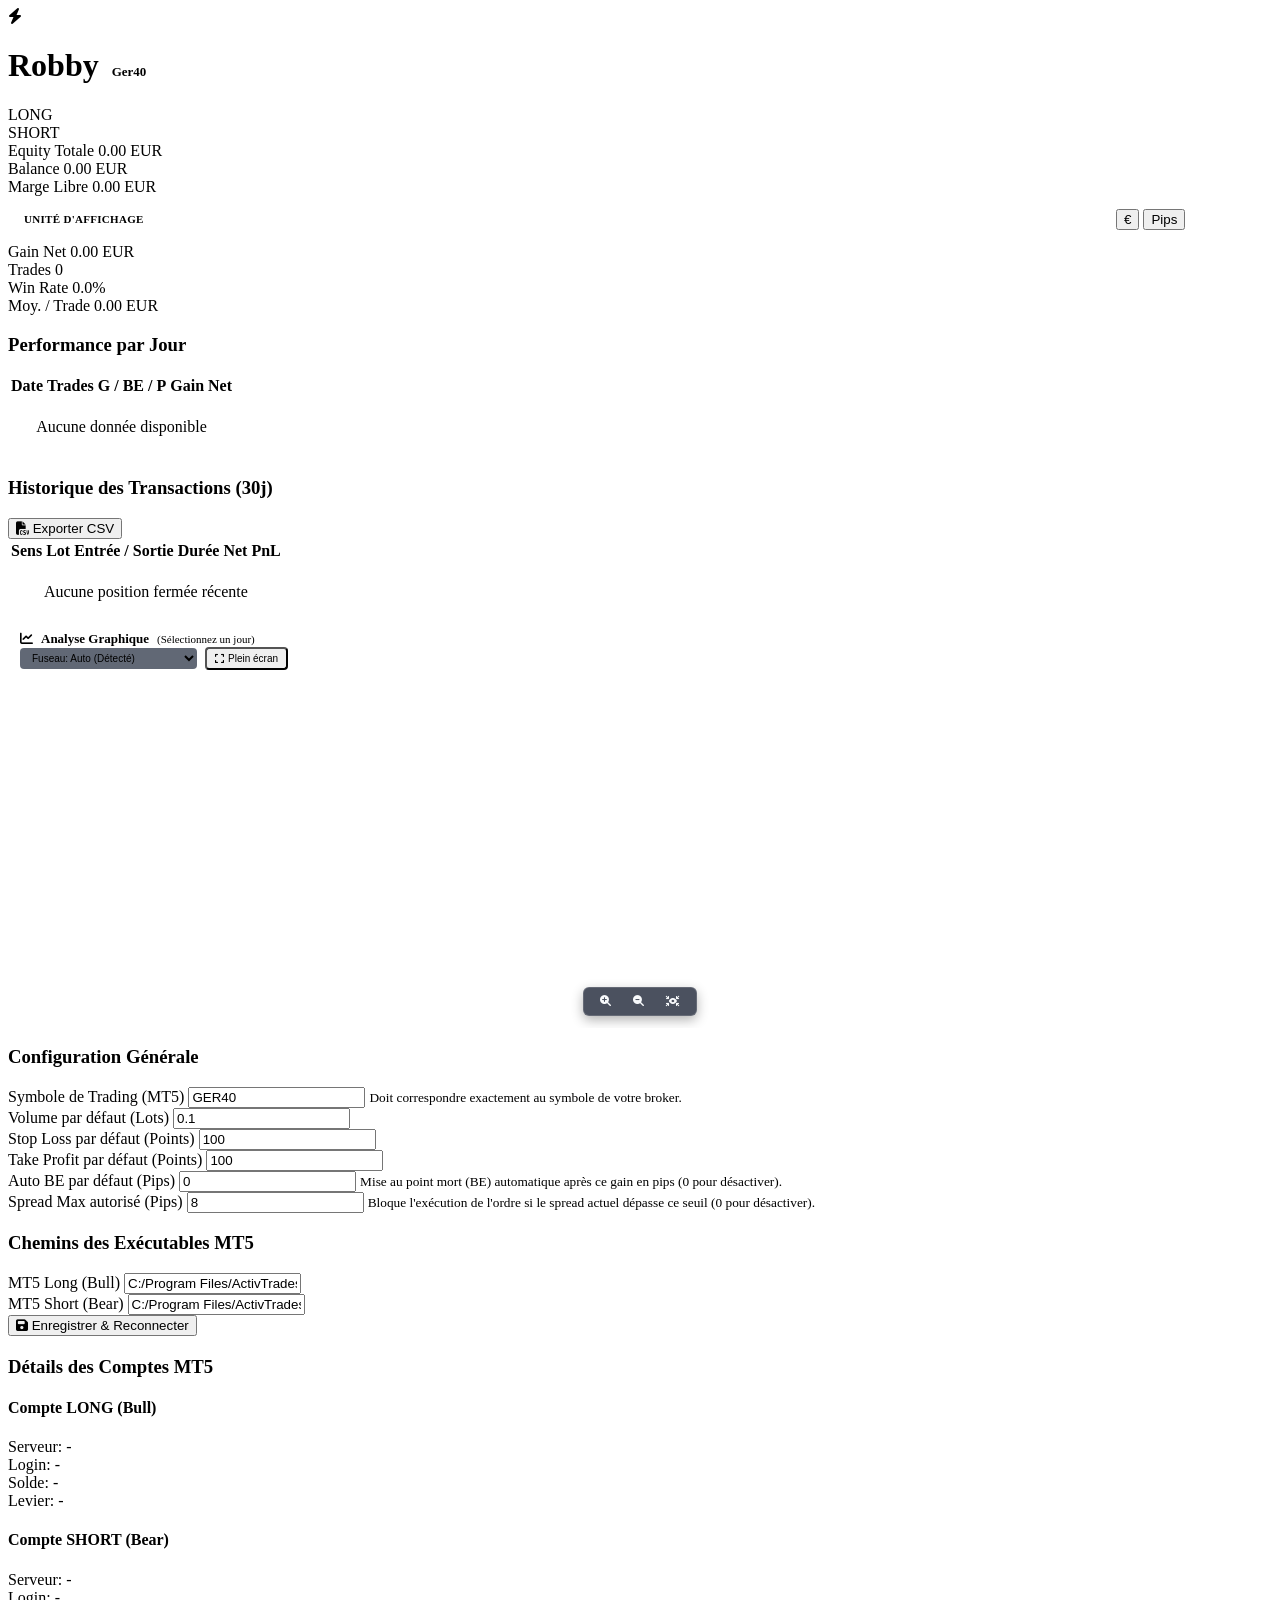
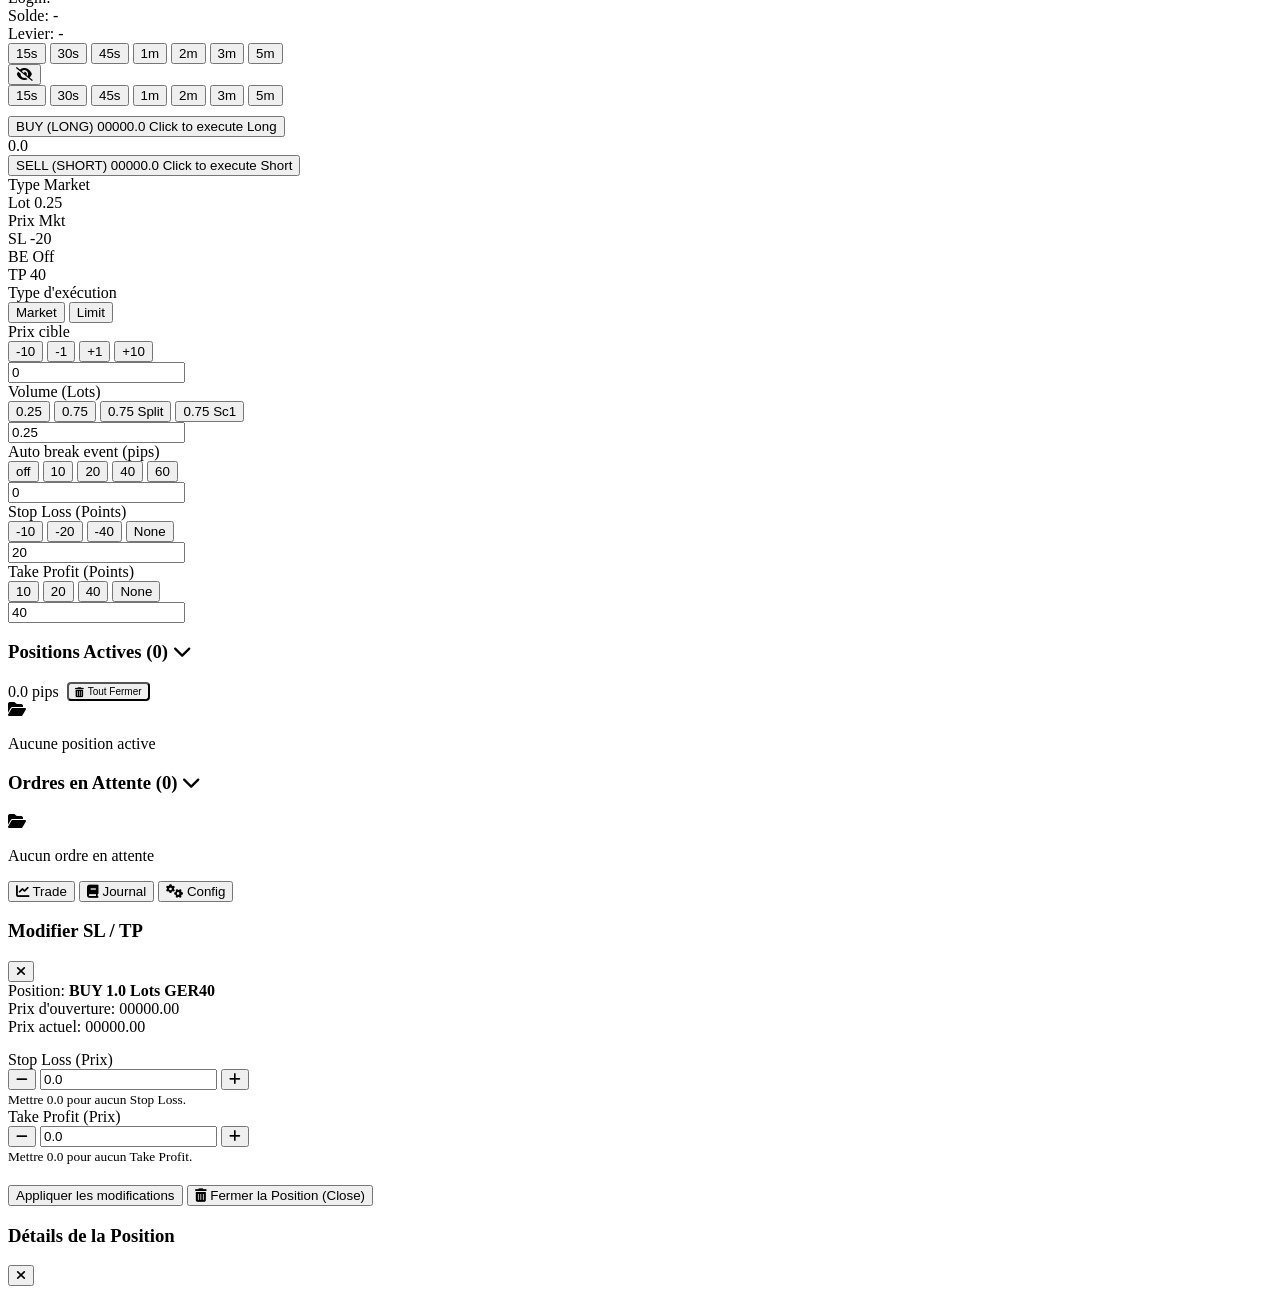
==== frontend/index.html @ a0102b8d "fix: map markers to the closest candle time instead of rounding, preventing top floating labels" ====
<!DOCTYPE html>
<html lang="fr">
<head>
    <meta charset="UTF-8">
    <meta name="viewport" content="width=device-width, initial-scale=1.0, maximum-scale=1.0, user-scalable=no">
    <meta name="apple-mobile-web-app-capable" content="yes">
    <meta name="apple-mobile-web-app-status-bar-style" content="default">
    <title>Robby</title>
    <!-- Google Fonts: Inter & Outfit -->
    <link rel="preconnect" href="https://fonts.googleapis.com">
    <link rel="preconnect" href="https://fonts.gstatic.com" crossorigin>
    <link href="https://fonts.googleapis.com/css2?family=Inter:wght@300;400;500;600;700&family=Outfit:wght@400;500;600;700&display=swap" rel="stylesheet">
    <!-- FontAwesome for Icons -->
    <link rel="stylesheet" href="https://cdnjs.cloudflare.com/ajax/libs/font-awesome/6.4.0/css/all.min.css">
    <!-- Custom Style Sheet -->
    <link rel="stylesheet" href="/static/css/style.css?v=84">
</head>
<body>
    <!-- App Main Container -->
    <div class="app-container">
        
        <!-- Header -->
        <header class="app-header">
            <div class="header-top">
                <div class="logo">
                    <span class="logo-accent"><i class="fa-solid fa-bolt"></i></span>
                    <h1>Robby <span id="current-symbol" style="font-size: 13px; color: var(--text-secondary); font-weight: 600; margin-left: 5px;">Ger40</span></h1>
                </div>
                <!-- Connection Status Indicators -->
                <div class="connection-status">
                    <div class="status-badge" id="status-long">
                        <span class="status-dot"></span>
                        <span class="status-text">LONG</span>
                    </div>
                    <div class="status-badge" id="status-short">
                        <span class="status-dot"></span>
                        <span class="status-text">SHORT</span>
                    </div>
                </div>
            </div>
        </header>

        <!-- Main Content (Scrollable Viewport) -->
        <main class="app-main-viewport">
            
            <!-- Obsolete Scalp and Positions tabs removed (their features are consolidated in the Trade tab) -->
            
            <!-- TAB: JOURNAL & STATS -->
            <section id="tab-journal" class="tab-content">
                <div class="journal-layout-wrapper">
                    <!-- LEFT COLUMN: Stats, tables and logs -->
                    <div class="journal-left-col">
                        <!-- Account Summary Dashboard -->
                        <div class="summary-dashboard">
                            <div class="summary-metric">
                                <span class="metric-label">Equity Totale</span>
                                <span class="metric-val" id="journal-equity">0.00 EUR</span>
                            </div>
                            <div class="summary-metric">
                                <span class="metric-label">Balance</span>
                                <span class="metric-val" id="journal-balance">0.00 EUR</span>
                            </div>
                            <div class="summary-metric">
                                <span class="metric-label">Marge Libre</span>
                                <span class="metric-val" id="journal-free-margin">0.00 EUR</span>
                            </div>
                        </div>

                        <!-- Display Unit Selector -->
                        <div class="param-card" style="padding: 8px 16px; display: flex; align-items: center; justify-content: space-between; gap: 10px; margin-top: 5px; margin-bottom: 5px;">
                            <span style="font-size: 11px; font-weight: 700; color: var(--text-secondary); text-transform: uppercase; letter-spacing: 0.3px;">Unité d'affichage</span>
                            <div class="preset-selector" id="journal-unit-selector" style="width: 140px; margin: 0;">
                                <button class="preset-btn active" data-unit="EUR">€</button>
                                <button class="preset-btn" data-unit="PIPS">Pips</button>
                            </div>
                        </div>

                        <!-- Stats Summary Dashboard -->
                        <div class="summary-dashboard stats-dashboard">
                            <div class="summary-metric">
                                <span class="metric-label">Gain Net</span>
                                <span class="metric-val" id="stats-total-net">0.00 EUR</span>
                            </div>
                            <div class="summary-metric">
                                <span class="metric-label">Trades</span>
                                <span class="metric-val" id="stats-total-trades">0</span>
                            </div>
                            <div class="summary-metric">
                                <span class="metric-label">Win Rate</span>
                                <span class="metric-val" id="stats-win-rate">0.0%</span>
                            </div>
                            <div class="summary-metric">
                                <span class="metric-label">Moy. / Trade</span>
                                <span class="metric-val" id="stats-avg-trade">0.00 EUR</span>
                            </div>
                        </div>

                        <!-- Daily Summary Section -->
                        <div class="param-card journal-stats-card">
                            <h3>Performance par Jour</h3>
                            <div class="stats-table-wrapper" style="max-height: 250px; overflow-y: auto;">
                                <table class="positions-table stats-table">
                                    <thead>
                                        <tr>
                                            <th>Date</th>
                                            <th>Trades</th>
                                            <th>G / BE / P</th>
                                            <th>Gain Net</th>
                                        </tr>
                                    </thead>
                                    <tbody id="stats-daily-tbody">
                                        <tr>
                                            <td colspan="4" class="no-data-cell" style="text-align: center; color: var(--text-muted); padding: 20px;">Aucune donnée disponible</td>
                                        </tr>
                                    </tbody>
                                </table>
                            </div>
                        </div>

                        <!-- Reconstructed Completed Trades Log -->
                        <div class="positions-full-card journal-trades-card">
                            <div class="section-header">
                                <h3>Historique des Transactions (30j)</h3>
                                <button class="btn btn-primary btn-sm" id="export-csv-btn">
                                    <i class="fa-solid fa-file-csv"></i> Exporter CSV
                                </button>
                            </div>
                            <div class="stats-table-wrapper" style="max-height: 350px; overflow-y: auto;">
                                <table class="positions-table history-trades-table">
                                    <thead>
                                        <tr>
                                            <th>Sens</th>
                                            <th>Lot</th>
                                            <th>Entrée / Sortie</th>
                                            <th>Durée</th>
                                            <th>Net PnL</th>
                                        </tr>
                                    </thead>
                                    <tbody id="stats-trades-tbody">
                                        <tr>
                                            <td colspan="5" class="no-data-cell" style="text-align: center; color: var(--text-muted); padding: 20px;">Aucune position fermée récente</td>
                                        </tr>
                                    </tbody>
                                </table>
                            </div>
                        </div>
                    </div>

                    <!-- RIGHT COLUMN: Trade Analysis Chart (PC Only) -->
                    <div class="journal-right-col">
                        <div class="positions-full-card" id="analysis-chart-card" style="height: 100%; display: flex; flex-direction: column; margin: 0; position: relative;">
                            <div class="section-header" style="padding: 8px 12px; margin-bottom: 0px;">
                                <h3 style="margin: 0; font-size: 13px; font-weight: 700; color: var(--text-primary); display: flex; align-items: center; gap: 8px;">
                                    <i class="fa-solid fa-chart-line" style="color: var(--color-primary);"></i>
                                    Analyse Graphique
                                    <span id="analysis-active-date" style="font-weight: 500; color: var(--text-muted); font-size: 11px;">(Sélectionnez un jour)</span>
                                </h3>
                                <div style="display: flex; align-items: center; gap: 8px;">
                                    <select id="select-analysis-timezone" style="font-size: 10px; padding: 4px 8px; border-radius: 4px; background: rgba(30, 41, 59, 0.7); color: var(--text-primary); border: 1px solid var(--border-color); cursor: pointer;">
                                        <option value="auto">Fuseau: Auto (Détecté)</option>
                                        <option value="0">Fuseau: UTC (GMT)</option>
                                        <option value="3600">Fuseau: UTC+1 (CET)</option>
                                        <option value="7200">Fuseau: UTC+2 (Paris / Broker)</option>
                                        <option value="10800">Fuseau: UTC+3 (EEST)</option>
                                    </select>
                                    <button class="btn btn-outline-primary btn-sm" id="btn-fullscreen-analysis" style="font-size: 10px; padding: 4px 8px; border-radius: 4px; display: flex; align-items: center; gap: 4px;">
                                        <i class="fa-solid fa-expand"></i> Plein écran
                                    </button>
                                </div>
                            </div>
                            <div id="analysis-chart-container" style="flex-grow: 1; min-height: 350px; position: relative; border-radius: 6px; overflow: hidden; background: var(--bg-card);">
                                <div id="analysis_chart" style="height: 100%; width: 100%;"></div>
                                <!-- Floating Zoom Controls centered at the bottom -->
                                <div style="position: absolute; bottom: 12px; left: 50%; transform: translateX(-50%); display: flex; align-items: center; gap: 6px; background: rgba(15, 23, 42, 0.75); backdrop-filter: blur(8px); padding: 4px 8px; border-radius: 6px; border: 1px solid rgba(255, 255, 255, 0.15); z-index: 10; box-shadow: 0 4px 12px rgba(0, 0, 0, 0.3);">
                                    <button class="btn btn-sm" id="btn-zoom-in-analysis" title="Zoomer" style="font-size: 11px; padding: 4px 8px; color: #f8fafc; border: none; background: transparent; display: flex; align-items: center; cursor: pointer;">
                                        <i class="fa-solid fa-magnifying-glass-plus"></i>
                                    </button>
                                    <button class="btn btn-sm" id="btn-zoom-out-analysis" title="Dézoomer" style="font-size: 11px; padding: 4px 8px; color: #f8fafc; border: none; background: transparent; display: flex; align-items: center; cursor: pointer;">
                                        <i class="fa-solid fa-magnifying-glass-minus"></i>
                                    </button>
                                    <button class="btn btn-sm" id="btn-reset-analysis" title="Ajuster l'échelle" style="font-size: 11px; padding: 4px 8px; color: #f8fafc; border: none; background: transparent; display: flex; align-items: center; cursor: pointer;">
                                        <i class="fa-solid fa-arrows-to-eye"></i>
                                    </button>
                                </div>
                            </div>
                        </div>
                    </div>
                </div>
            </section>
            
            <!-- TAB: CONFIG -->
            <section id="tab-config" class="tab-content">
                <form id="config-form" class="config-form">
                    <div class="param-card">
                        <h3>Configuration Générale</h3>
                        
                        <div class="form-group">
                            <label for="cfg-symbol">Symbole de Trading (MT5)</label>
                            <input type="text" id="cfg-symbol" required value="GER40" placeholder="Ex: GER40, DE40, GER40.cash">
                            <small class="form-help">Doit correspondre exactement au symbole de votre broker.</small>
                        </div>
                        
                        <div class="form-group">
                            <label for="cfg-lot">Volume par défaut (Lots)</label>
                            <input type="number" id="cfg-lot" required step="0.01" min="0.01" value="0.1">
                        </div>

                        <div class="form-group">
                            <label for="cfg-sl">Stop Loss par défaut (Points)</label>
                            <input type="number" id="cfg-sl" required step="1" min="0" value="100">
                        </div>

                        <div class="form-group">
                            <label for="cfg-tp">Take Profit par défaut (Points)</label>
                            <input type="number" id="cfg-tp" required step="1" min="0" value="100">
                        </div>

                        <div class="form-group">
                            <label for="cfg-auto-be">Auto BE par défaut (Pips)</label>
                            <input type="number" id="cfg-auto-be" required step="1" min="0" value="0">
                            <small class="form-help">Mise au point mort (BE) automatique après ce gain en pips (0 pour désactiver).</small>
                        </div>
                        
                        <div class="form-group">
                            <label for="cfg-max-spread">Spread Max autorisé (Pips)</label>
                            <input type="number" id="cfg-max-spread" required step="0.1" min="0" value="8">
                            <small class="form-help">Bloque l'exécution de l'ordre si le spread actuel dépasse ce seuil (0 pour désactiver).</small>
                        </div>
                    </div>

                    <div class="param-card">
                        <h3>Chemins des Exécutables MT5</h3>
                        
                        <div class="form-group">
                            <label for="cfg-path-long">MT5 Long (Bull)</label>
                            <input type="text" id="cfg-path-long" required value="C:/Program Files/ActivTrades  MT5Bull/terminal64.exe">
                        </div>

                        <div class="form-group">
                            <label for="cfg-path-short">MT5 Short (Bear)</label>
                            <input type="text" id="cfg-path-short" required value="C:/Program Files/ActivTrades  MT5Bear/terminal64.exe">
                        </div>
                    </div>

                    <button type="submit" class="btn btn-primary btn-block btn-large" id="save-config-btn">
                        <i class="fa-solid fa-floppy-disk"></i> Enregistrer & Reconnecter
                    </button>
                </form>

                <!-- Accounts Detailed Info -->
                <div class="param-card details-card" style="margin-top: 20px;">
                    <h3>Détails des Comptes MT5</h3>
                    <div class="account-details-grid">
                        <div class="account-card" id="detail-card-long">
                            <h4 class="long-title">Compte LONG (Bull)</h4>
                            <div class="detail-row"><span>Serveur:</span> <span id="acc-srv-long">-</span></div>
                            <div class="detail-row"><span>Login:</span> <span id="acc-log-long">-</span></div>
                            <div class="detail-row"><span>Solde:</span> <span id="acc-bal-long">-</span></div>
                            <div class="detail-row"><span>Levier:</span> <span id="acc-lev-long">-</span></div>
                        </div>
                        <div class="account-card" id="detail-card-short">
                            <h4 class="short-title">Compte SHORT (Bear)</h4>
                            <div class="detail-row"><span>Serveur:</span> <span id="acc-srv-short">-</span></div>
                            <div class="detail-row"><span>Login:</span> <span id="acc-log-short">-</span></div>
                            <div class="detail-row"><span>Solde:</span> <span id="acc-bal-short">-</span></div>
                            <div class="detail-row"><span>Levier:</span> <span id="acc-lev-short">-</span></div>
                        </div>
                    </div>
                </div>
            </section>

            <!-- TAB: GRAPH -->
            <section id="tab-graph" class="tab-content active">
                <div class="graph-container-card" id="graph-chart-card">
                    <!-- Sleek Timeframe Selector Bar -->
                    <div class="chart-timeframe-selector">
                        <button class="tf-btn active" data-tf="15S">15s</button>
                        <button class="tf-btn" data-tf="30S">30s</button>
                        <button class="tf-btn" data-tf="45S">45s</button>
                        <button class="tf-btn" data-tf="1">1m</button>
                        <button class="tf-btn" data-tf="2">2m</button>
                        <button class="tf-btn" data-tf="3">3m</button>
                        <button class="tf-btn" data-tf="5">5m</button>
                    </div>
                    <div id="tradingview-widget-container" style="flex-grow: 1; height: calc(100% - 76px); position: relative;">
                        <div id="tradingview_chart" style="height: 100%;"></div>
                        <!-- Floating Toggle Button -->
                        <button class="floating-toggle-btn" id="graph-console-toggle-btn" title="Masquer/Afficher le panneau d'ordre">
                            <i class="fa-solid fa-eye-slash"></i>
                        </button>
                    </div>
                    <!-- Sleek Timeframe Selector Bar below chart -->
                    <div class="chart-timeframe-selector" style="border-top: 1px solid var(--border-color); border-bottom: none;">
                        <button class="tf-btn active" data-tf="15S">15s</button>
                        <button class="tf-btn" data-tf="30S">30s</button>
                        <button class="tf-btn" data-tf="45S">45s</button>
                        <button class="tf-btn" data-tf="1">1m</button>
                        <button class="tf-btn" data-tf="2">2m</button>
                        <button class="tf-btn" data-tf="3">3m</button>
                        <button class="tf-btn" data-tf="5">5m</button>
                    </div>
                </div>
                
                <!-- Vertical Resizer Handle -->
                <div class="graph-resizer" id="graph-resizer">
                    <div class="resizer-handle-bar"></div>
                </div>
                <!-- Unified Graph Console Card -->
                <div class="scalp-console-card" id="graph-scalp-console-card" style="margin-top: 10px;">
                    <!-- Top Row: Live Bid/Ask Interactive Buttons -->
                    <div class="live-action-buttons">
                        <button class="live-btn live-buy-btn" id="graph-buy-btn">
                            <span class="live-btn-title">BUY (LONG)</span>
                            <span class="live-btn-price" id="graph-buy-price">00000.0</span>
                            <span class="live-btn-sub">Click to execute Long</span>
                        </button>
                        <div class="spread-badge-middle" id="graph-spread-middle">0.0</div>
                        <button class="live-btn live-sell-btn" id="graph-sell-btn">
                            <span class="live-btn-title">SELL (SHORT)</span>
                            <span class="live-btn-price" id="graph-sell-price">00000.0</span>
                            <span class="live-btn-sub">Click to execute Short</span>
                        </button>
                    </div>

                    <!-- Middle Row: Interactive Parameter Bar -->
                    <div class="scalp-param-bar">
                        <!-- Type -->
                        <div class="param-bar-col clickable-param" id="graph-param-col-type" onclick="toggleGraphParamPanel('type')">
                            <span class="param-bar-label">Type</span>
                            <span class="param-bar-value" id="graph-val-display-type">Market</span>
                        </div>
                        <!-- Lot -->
                        <div class="param-bar-col clickable-param" id="graph-param-col-lot" onclick="toggleGraphParamPanel('lot')">
                            <span class="param-bar-label">Lot</span>
                            <span class="param-bar-value" id="graph-val-display-lot">0.25</span>
                        </div>
                        <!-- Prix -->
                        <div class="param-bar-col" id="graph-param-col-price" onclick="toggleGraphParamPanel('price')">
                            <span class="param-bar-label">Prix</span>
                            <span class="param-bar-value" id="graph-val-display-price">Mkt</span>
                        </div>
                        <!-- SL -->
                        <div class="param-bar-col clickable-param" id="graph-param-col-sl" onclick="toggleGraphParamPanel('sl')">
                            <span class="param-bar-label">SL</span>
                            <span class="param-bar-value" id="graph-val-display-sl">-20</span>
                        </div>
                        <!-- BE -->
                        <div class="param-bar-col clickable-param" id="graph-param-col-be" onclick="toggleGraphParamPanel('be')">
                            <span class="param-bar-label">BE</span>
                            <span class="param-bar-value" id="graph-val-display-be">Off</span>
                        </div>
                        <!-- TP -->
                        <div class="param-bar-col clickable-param" id="graph-param-col-tp" onclick="toggleGraphParamPanel('tp')">
                            <span class="param-bar-label">TP</span>
                            <span class="param-bar-value" id="graph-val-display-tp">40</span>
                        </div>
                    </div>

                    <!-- Bottom: Dynamic Parameter Panels -->
                    <div class="scalp-param-panel-container">
                        <!-- TYPE Panel -->
                        <div class="scalp-param-panel" id="panel-graph-type">
                            <label class="panel-title">Type d'exécution</label>
                            <div class="preset-selector" id="graph-type-presets">
                                <button class="preset-btn active" data-val="market">Market</button>
                                <button class="preset-btn" data-val="limit">Limit</button>
                            </div>
                        </div>

                        <!-- PRICE Panel -->
                        <div class="scalp-param-panel" id="panel-graph-price">
                            <label class="panel-title">Prix cible</label>
                            <div class="preset-selector">
                                <button class="preset-btn graph-price-adjust-btn" data-change="-10">-10</button>
                                <button class="preset-btn graph-price-adjust-btn" data-change="-1">-1</button>
                                <button class="preset-btn graph-price-adjust-btn" data-change="1">+1</button>
                                <button class="preset-btn graph-price-adjust-btn" data-change="10">+10</button>
                                <div class="custom-input-wrapper">
                                    <input type="number" id="graph-input-limit-price" step="0.1" value="0" placeholder="Prix">
                                </div>
                            </div>
                        </div>

                        <!-- LOT Panel -->
                        <div class="scalp-param-panel" id="panel-graph-lot">
                            <label class="panel-title">Volume (Lots)</label>
                            <div class="preset-selector" id="graph-lot-presets">
                                <button class="preset-btn active" data-val="0.25">0.25</button>
                                <button class="preset-btn" data-val="0.75">0.75</button>
                                <button class="preset-btn btn-split" data-val="0.75" data-split="true">0.75 Split</button>
                                <button class="preset-btn btn-split" data-val="0.75" data-split="true" data-scenario="1">0.75 Sc1</button>
                                <div class="custom-input-wrapper">
                                    <input type="number" id="graph-input-lot" step="0.01" min="0.01" value="0.25" placeholder="Custom">
                                </div>
                            </div>
                        </div>

                        <!-- BE Panel -->
                        <div class="scalp-param-panel" id="panel-graph-be">
                            <label class="panel-title">Auto break event (pips)</label>
                            <div class="preset-selector" id="graph-auto-be-presets">
                                <button class="preset-btn active" data-val="0">off</button>
                                <button class="preset-btn" data-val="10">10</button>
                                <button class="preset-btn" data-val="20">20</button>
                                <button class="preset-btn" data-val="40">40</button>
                                <button class="preset-btn" data-val="60">60</button>
                                <div class="custom-input-wrapper">
                                    <input type="number" id="graph-input-auto-be" step="1" min="0" value="0" placeholder="Custom">
                                </div>
                            </div>
                        </div>

                        <!-- SL Panel -->
                        <div class="scalp-param-panel" id="panel-graph-sl">
                            <label class="panel-title">Stop Loss (Points)</label>
                            <div class="preset-selector" id="graph-sl-presets">
                                <button class="preset-btn" data-val="10">-10</button>
                                <button class="preset-btn active" data-val="20">-20</button>
                                <button class="preset-btn" data-val="40">-40</button>
                                <button class="preset-btn" data-val="0">None</button>
                                <div class="custom-input-wrapper">
                                    <input type="number" id="graph-input-sl-points" step="1" min="0" value="20" placeholder="Custom">
                                </div>
                            </div>
                        </div>

                        <!-- TP Panel -->
                        <div class="scalp-param-panel" id="panel-graph-tp">
                            <label class="panel-title">Take Profit (Points)</label>
                            <div class="preset-selector" id="graph-tp-presets">
                                <button class="preset-btn" data-val="10">10</button>
                                <button class="preset-btn" data-val="20">20</button>
                                <button class="preset-btn active" data-val="40">40</button>
                                <button class="preset-btn" data-val="0">None</button>
                                <div class="custom-input-wrapper">
                                    <input type="number" id="graph-input-tp-points" step="1" min="0" value="40" placeholder="Custom">
                                </div>
                            </div>
                        </div>
                    </div>
                </div>
                
                <!-- Active Positions List -->
                <div class="quick-positions-section" id="section-graph-positions" style="margin-top: 10px;">
                    <div class="section-header">
                        <h3>Positions Actives (<span id="graph-pos-count">0</span>) <i class="fa-solid fa-chevron-down toggle-arrow"></i></h3>
                        <div style="display: flex; align-items: center; gap: 8px;">
                            <span class="total-pnl-badge" id="graph-total-pnl">0.0 pips</span>
                            <button class="btn btn-outline-danger btn-sm" id="close-all-btn" style="font-size: 10px; padding: 2px 6px; border-radius: 4px; display: flex; align-items: center; gap: 4px;">
                                <i class="fa-solid fa-trash-can"></i> Tout Fermer
                            </button>
                        </div>
                    </div>
                    <div class="quick-positions-list" id="graph-positions-container">
                        <!-- Filled dynamically -->
                        <div class="no-positions-placeholder">
                            <i class="fa-solid fa-folder-open"></i>
                            <p>Aucune position active</p>
                        </div>
                    </div>
                </div>

                <!-- Graph Pending Orders -->
                <div class="quick-positions-section" id="section-graph-orders" style="margin-top: 10px;">
                    <div class="section-header">
                        <h3>Ordres en Attente (<span id="graph-orders-count">0</span>) <i class="fa-solid fa-chevron-down toggle-arrow"></i></h3>
                    </div>
                    <div class="quick-positions-list" id="graph-orders-container">
                        <!-- Filled dynamically -->
                        <div class="no-positions-placeholder">
                            <i class="fa-solid fa-folder-open"></i>
                            <p>Aucun ordre en attente</p>
                        </div>
                    </div>
                </div>
            </section>

        </main>

        <!-- Bottom Navigation Bar -->
        <nav class="app-bottom-nav">
            <button class="nav-item active" data-tab="tab-graph">
                <i class="fa-solid fa-chart-line"></i>
                <span>Trade</span>
            </button>
            <button class="nav-item" data-tab="tab-journal">
                <i class="fa-solid fa-book"></i>
                <span>Journal</span>
            </button>
            <button class="nav-item" data-tab="tab-config">
                <i class="fa-solid fa-gears"></i>
                <span>Config</span>
            </button>
        </nav>

        <!-- SL/TP Modification Modal Sheet (iOS Style bottom sheet) -->
        <div class="modal-overlay" id="modify-modal">
            <div class="modal-sheet">
                <div class="modal-header">
                    <h3>Modifier SL / TP</h3>
                    <button class="close-modal-btn" id="close-modal-x"><i class="fa-solid fa-xmark"></i></button>
                </div>
                <div class="modal-body">
                    <input type="hidden" id="mod-ticket">
                    <input type="hidden" id="mod-acc-type">
                    
                    <div class="detail-row highlight-row">
                        <span>Position:</span>
                        <strong id="mod-pos-details">BUY 1.0 Lots GER40</strong>
                    </div>
                    <div class="detail-row">
                        <span>Prix d'ouverture:</span>
                        <span id="mod-open-price">00000.00</span>
                    </div>
                    <div class="detail-row">
                        <span>Prix actuel:</span>
                        <span id="mod-current-price">00000.00</span>
                    </div>

                    <div class="form-group" style="margin-top: 15px;">
                        <label for="mod-sl">Stop Loss (Prix)</label>
                        <div class="num-adjuster">
                            <button type="button" class="adjust-btn" id="mod-sl-minus"><i class="fa-solid fa-minus"></i></button>
                            <input type="number" id="mod-sl" step="0.1" value="0.0">
                            <button type="button" class="adjust-btn" id="mod-sl-plus"><i class="fa-solid fa-plus"></i></button>
                        </div>
                        <small class="form-help">Mettre 0.0 pour aucun Stop Loss.</small>
                    </div>

                    <div class="form-group">
                        <label for="mod-tp">Take Profit (Prix)</label>
                        <div class="num-adjuster">
                            <button type="button" class="adjust-btn" id="mod-tp-minus"><i class="fa-solid fa-minus"></i></button>
                            <input type="number" id="mod-tp" step="0.1" value="0.0">
                            <button type="button" class="adjust-btn" id="mod-tp-plus"><i class="fa-solid fa-plus"></i></button>
                        </div>
                        <small class="form-help">Mettre 0.0 pour aucun Take Profit.</small>
                    </div>

                    <button class="btn btn-primary btn-block btn-large" id="submit-modify-btn" style="margin-top: 20px;">
                        Appliquer les modifications
                    </button>
                    <button class="btn btn-outline-danger btn-block btn-large" id="close-pos-modal-btn" style="margin-top: 10px;">
                        <i class="fa-solid fa-trash-can"></i> Fermer la Position (Close)
                    </button>
                </div>
            </div>
        </div>

        <!-- Detail Modal Sheet (iOS Style bottom sheet) -->
        <div class="modal-overlay" id="detail-modal">
            <div class="modal-sheet">
                <div class="modal-header">
                    <h3>Détails de la Position</h3>
                    <button class="close-modal-btn" id="close-detail-modal-x"><i class="fa-solid fa-xmark"></i></button>
                </div>
                <div class="modal-body" id="detail-modal-body" style="padding-bottom: 10px;">
                    <!-- Filled dynamically -->
                </div>
            </div>
        </div>

        <!-- Toast Notifications Container -->
        <div class="toast-container" id="toast-container"></div>
        
    </div>

    <!-- TradingView Lightweight Charts (Standalone Production) -->
    <script src="/static/js/lightweight-charts.js"></script>
    
    <!-- Application Script -->
    <script src="/static/js/app.js?v=115"></script>
</body>
</html>
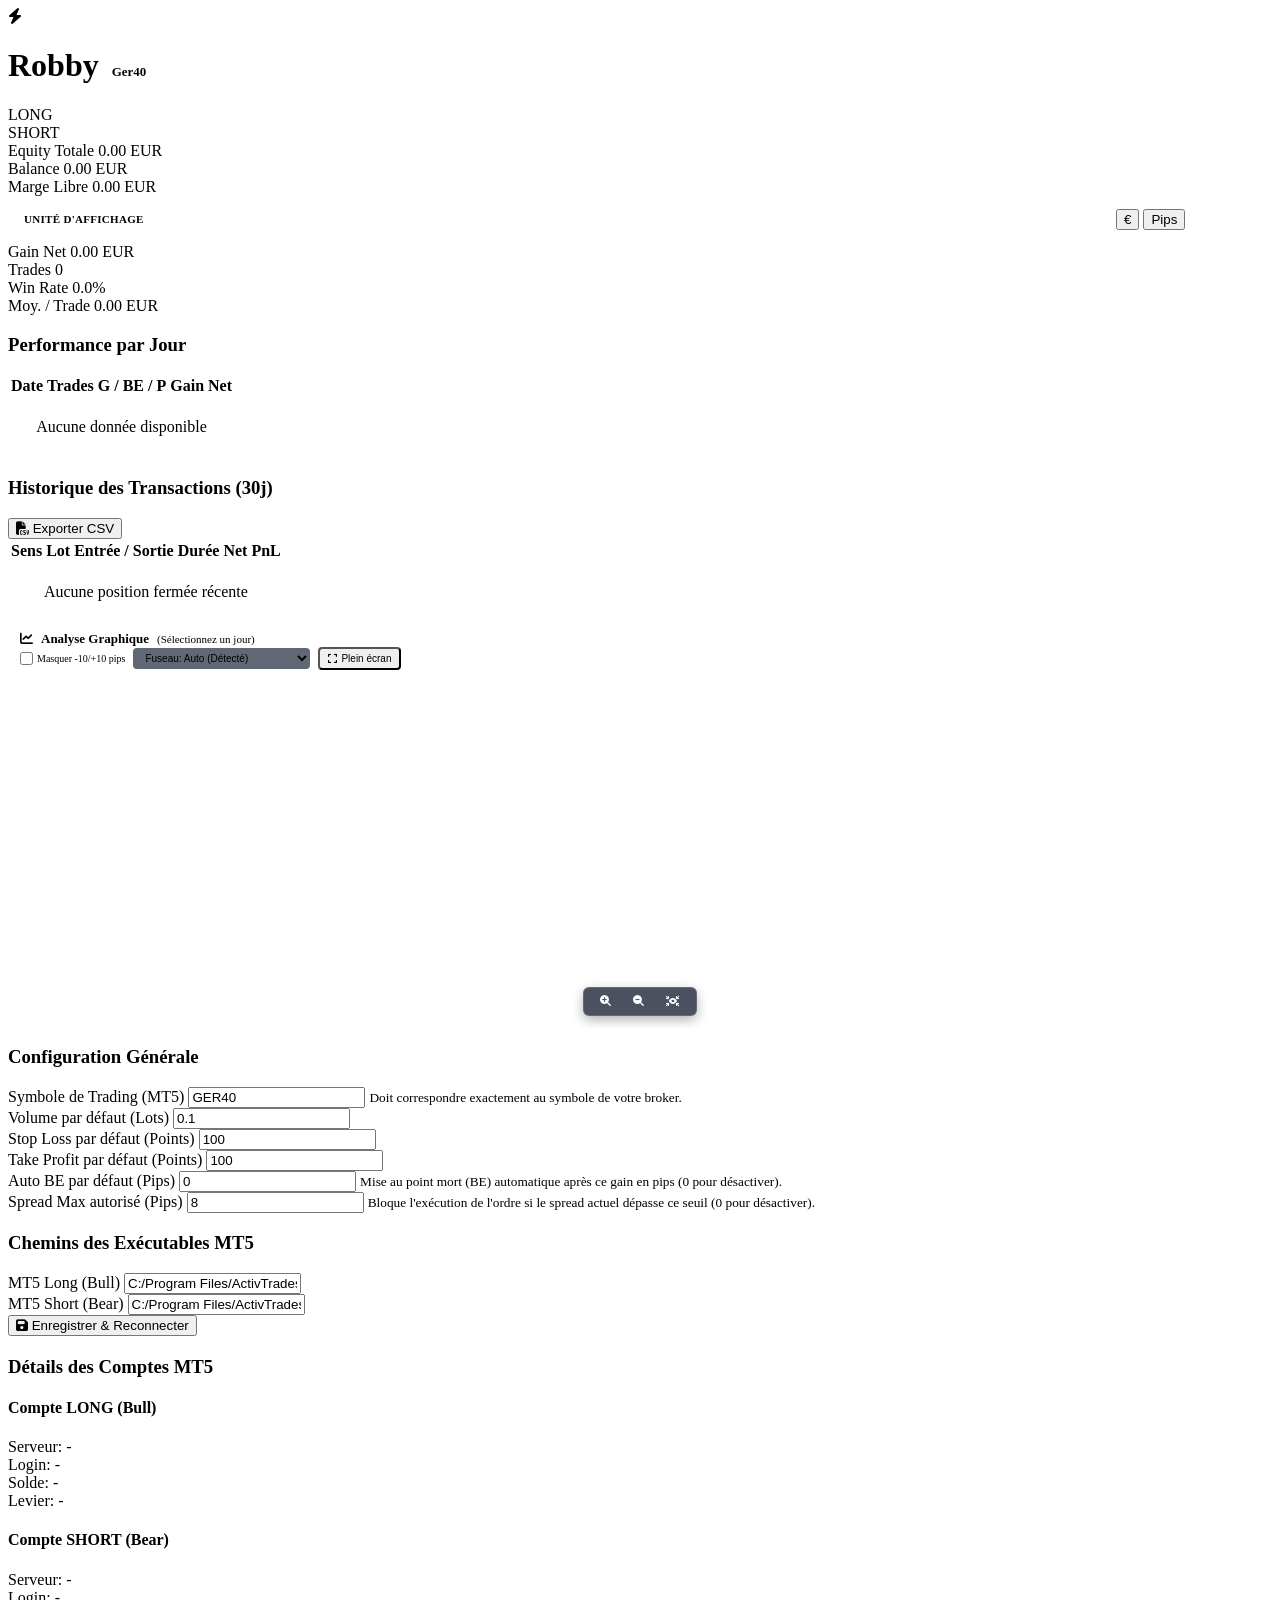
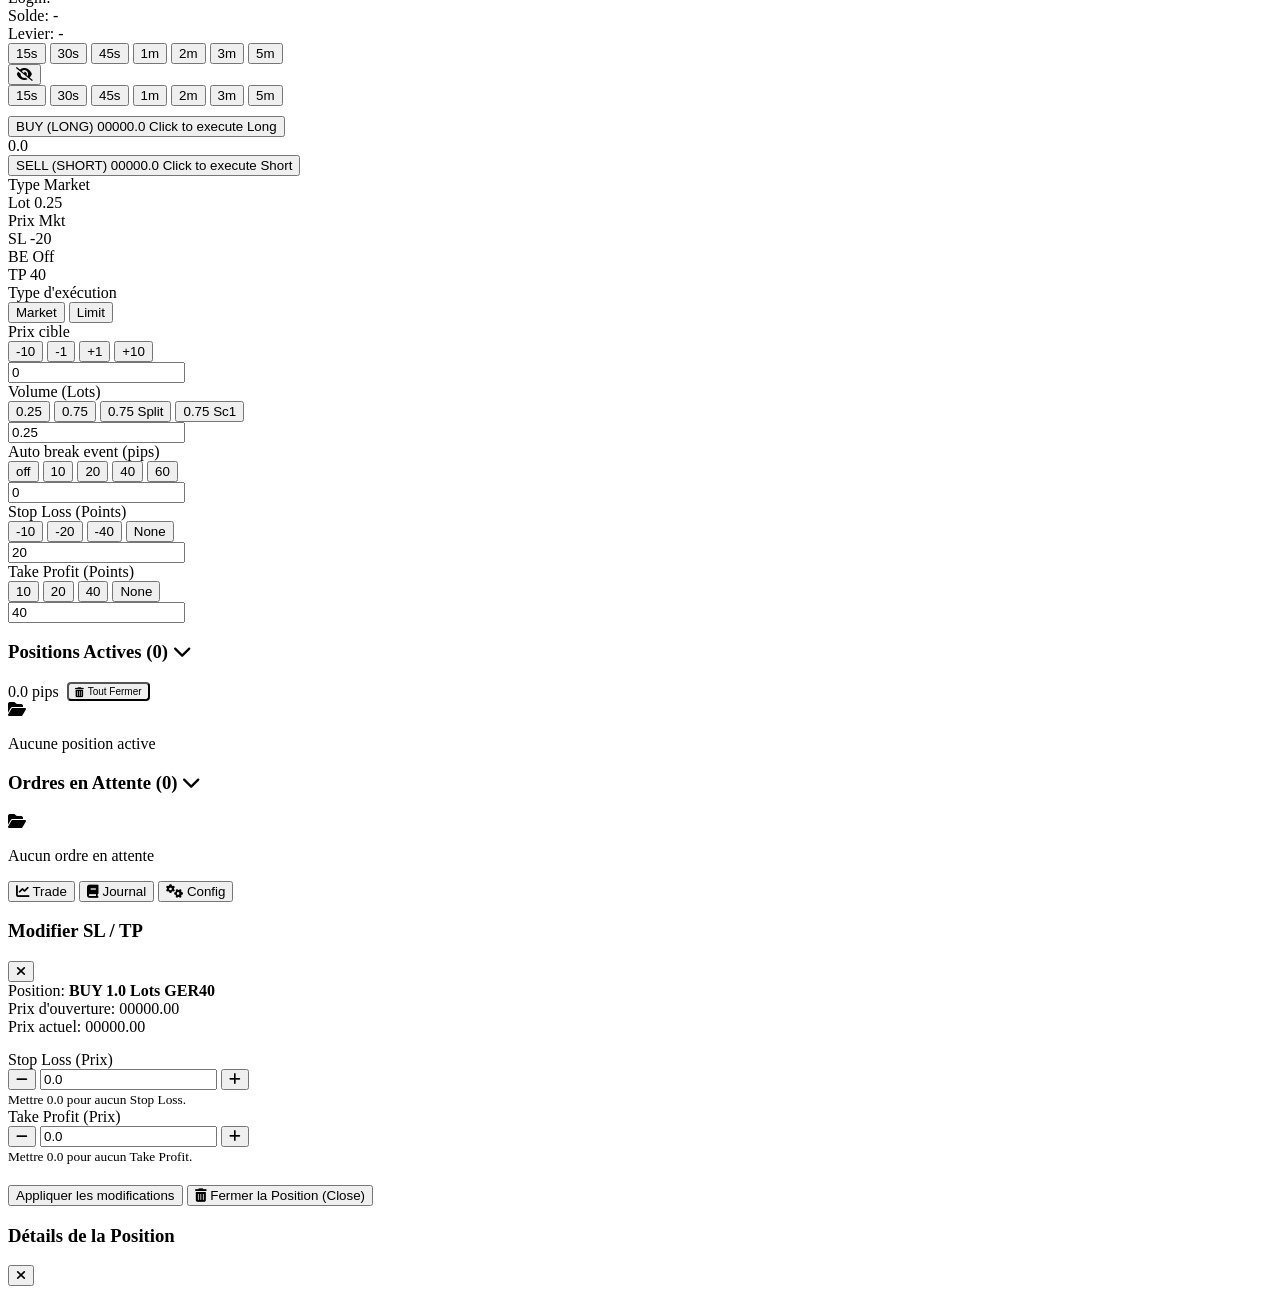
==== commit fbabf7c9: "fix: resolve trade SL modification and default values regression, and add filter option to hide smal" ====
--- a/frontend/index.html
+++ b/frontend/index.html
@@ -156,6 +156,10 @@
                                     <span id="analysis-active-date" style="font-weight: 500; color: var(--text-muted); font-size: 11px;">(Sélectionnez un jour)</span>
                                 </h3>
                                 <div style="display: flex; align-items: center; gap: 8px;">
+                                    <label style="font-size: 10px; display: flex; align-items: center; gap: 4px; color: var(--text-secondary); cursor: pointer; user-select: none; margin: 0;">
+                                        <input type="checkbox" id="chk-hide-small-trades" style="cursor: pointer; margin: 0;">
+                                        Masquer -10/+10 pips
+                                    </label>
                                     <select id="select-analysis-timezone" style="font-size: 10px; padding: 4px 8px; border-radius: 4px; background: rgba(30, 41, 59, 0.7); color: var(--text-primary); border: 1px solid var(--border-color); cursor: pointer;">
                                         <option value="auto">Fuseau: Auto (Détecté)</option>
                                         <option value="0">Fuseau: UTC (GMT)</option>
@@ -569,6 +573,6 @@
     <script src="/static/js/lightweight-charts.js"></script>
     
     <!-- Application Script -->
-    <script src="/static/js/app.js?v=115"></script>
+    <script src="/static/js/app.js?v=119"></script>
 </body>
 </html>
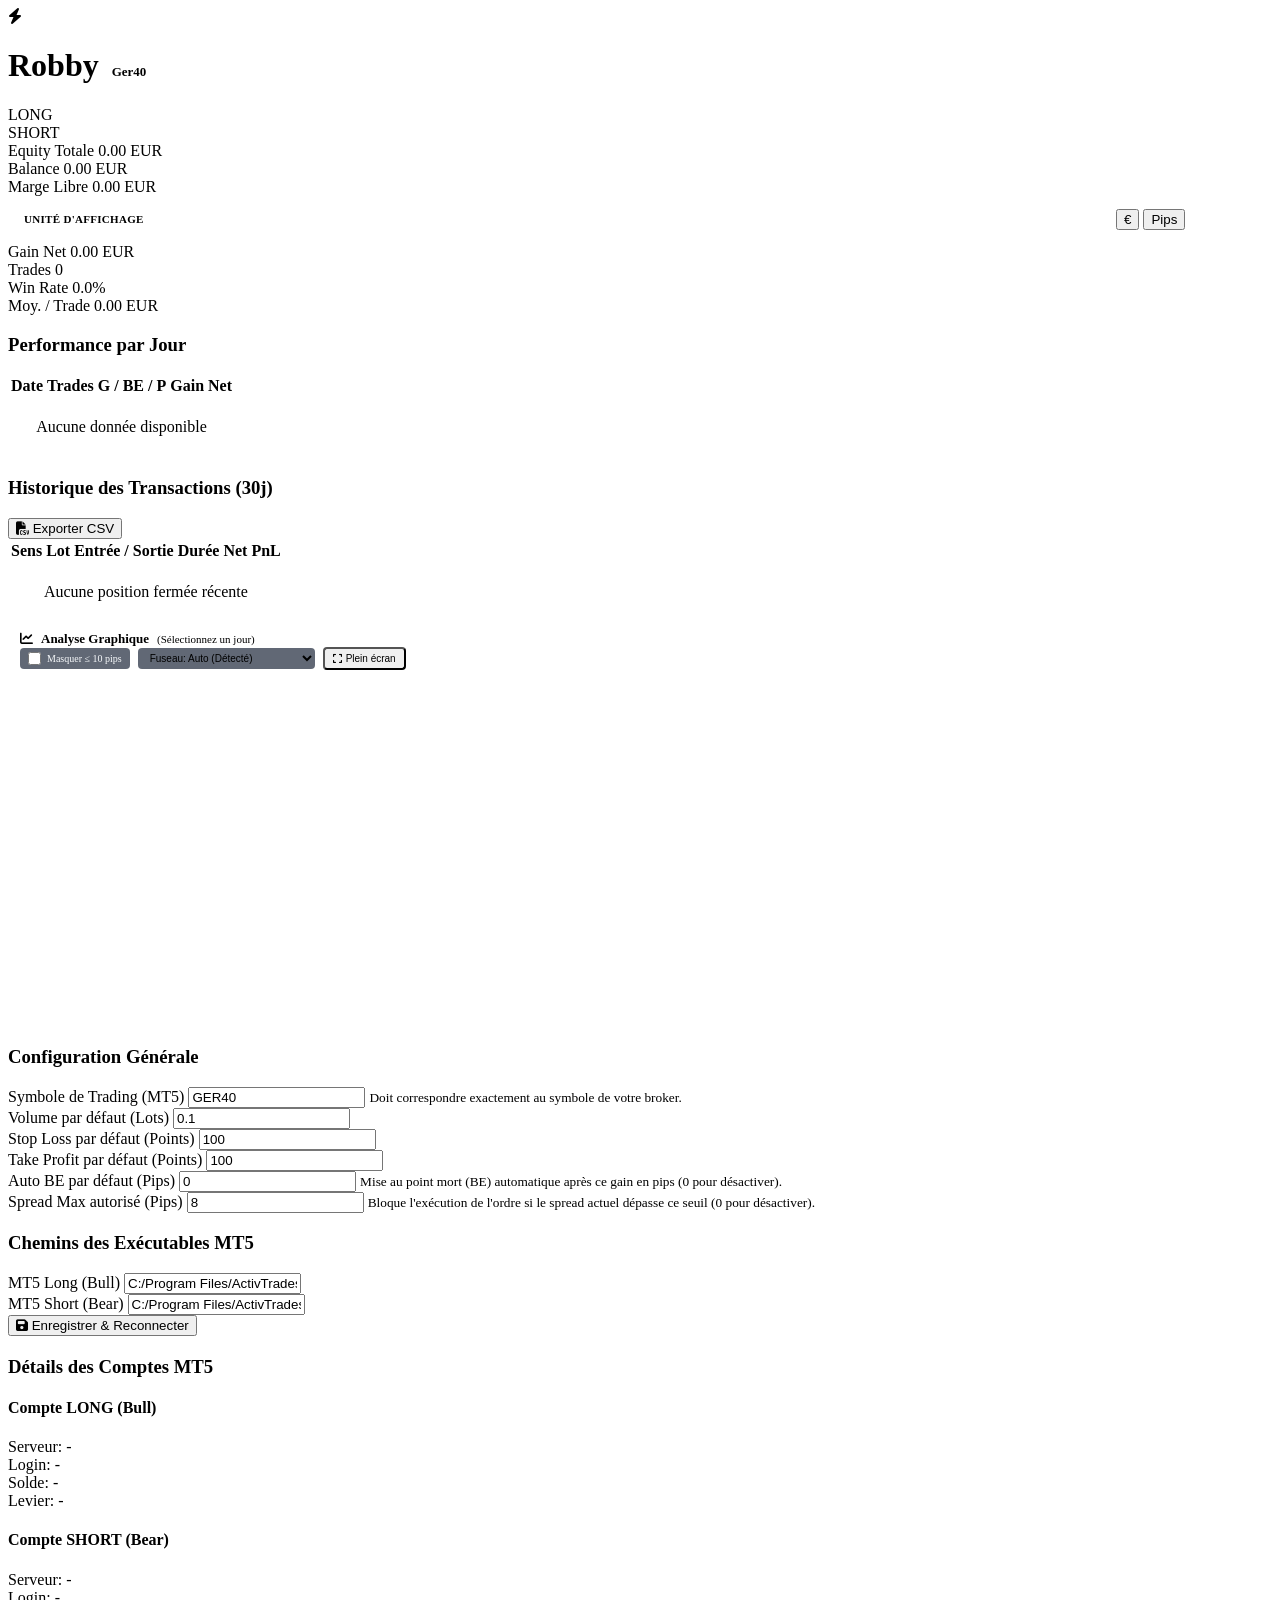
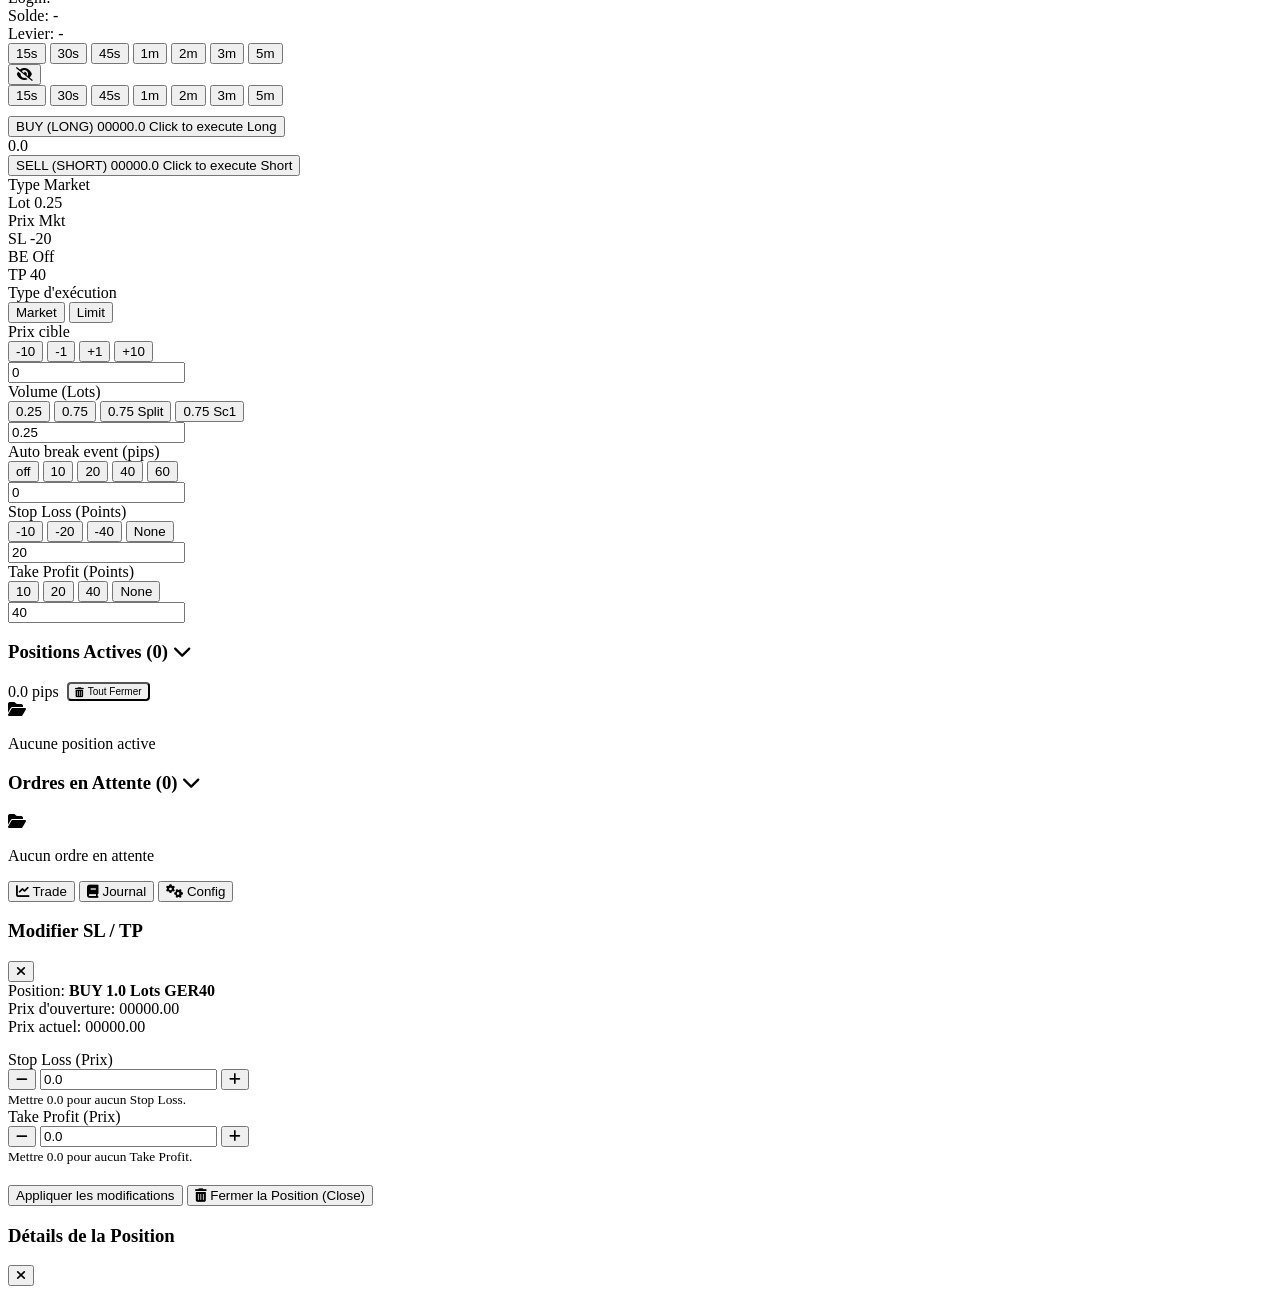
==== commit 9807fd2b: "fix: disable index.html caching in backend, style hideSmall checkbox, and update versions" ====
--- a/frontend/index.html
+++ b/frontend/index.html
@@ -156,9 +156,9 @@
                                     <span id="analysis-active-date" style="font-weight: 500; color: var(--text-muted); font-size: 11px;">(Sélectionnez un jour)</span>
                                 </h3>
                                 <div style="display: flex; align-items: center; gap: 8px;">
-                                    <label style="font-size: 10px; display: flex; align-items: center; gap: 4px; color: var(--text-secondary); cursor: pointer; user-select: none; margin: 0;">
-                                        <input type="checkbox" id="chk-hide-small-trades" style="cursor: pointer; margin: 0;">
-                                        Masquer -10/+10 pips
+                                    <label style="font-size: 10px; display: flex; align-items: center; gap: 6px; color: #f8fafc; cursor: pointer; user-select: none; margin: 0; background: rgba(30, 41, 59, 0.7); padding: 4px 8px; border-radius: 4px; border: 1px solid var(--border-color);">
+                                        <input type="checkbox" id="chk-hide-small-trades" style="cursor: pointer; margin: 0; accent-color: var(--primary-color);">
+                                        Masquer &le; 10 pips
                                     </label>
                                     <select id="select-analysis-timezone" style="font-size: 10px; padding: 4px 8px; border-radius: 4px; background: rgba(30, 41, 59, 0.7); color: var(--text-primary); border: 1px solid var(--border-color); cursor: pointer;">
                                         <option value="auto">Fuseau: Auto (Détecté)</option>
@@ -573,6 +573,6 @@
     <script src="/static/js/lightweight-charts.js"></script>
     
     <!-- Application Script -->
-    <script src="/static/js/app.js?v=119"></script>
+    <script src="/static/js/app.js?v=120"></script>
 </body>
 </html>
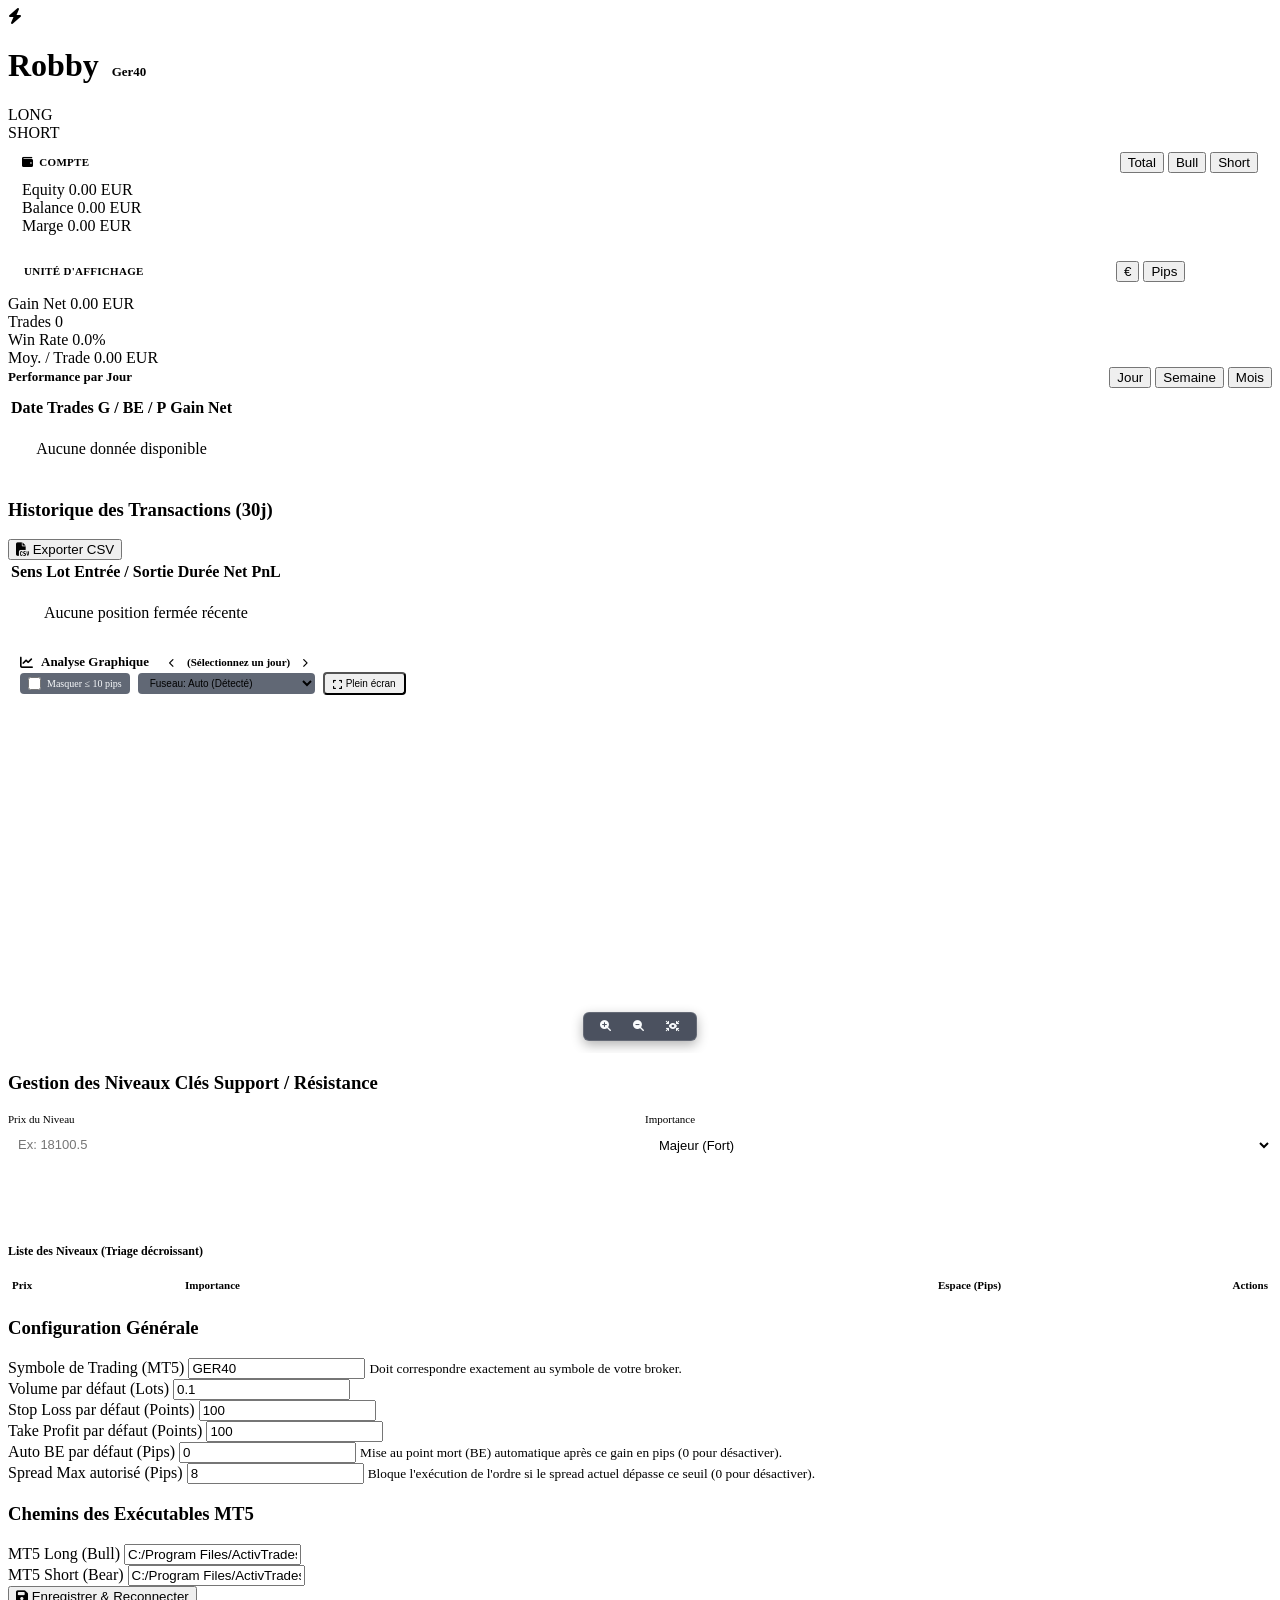
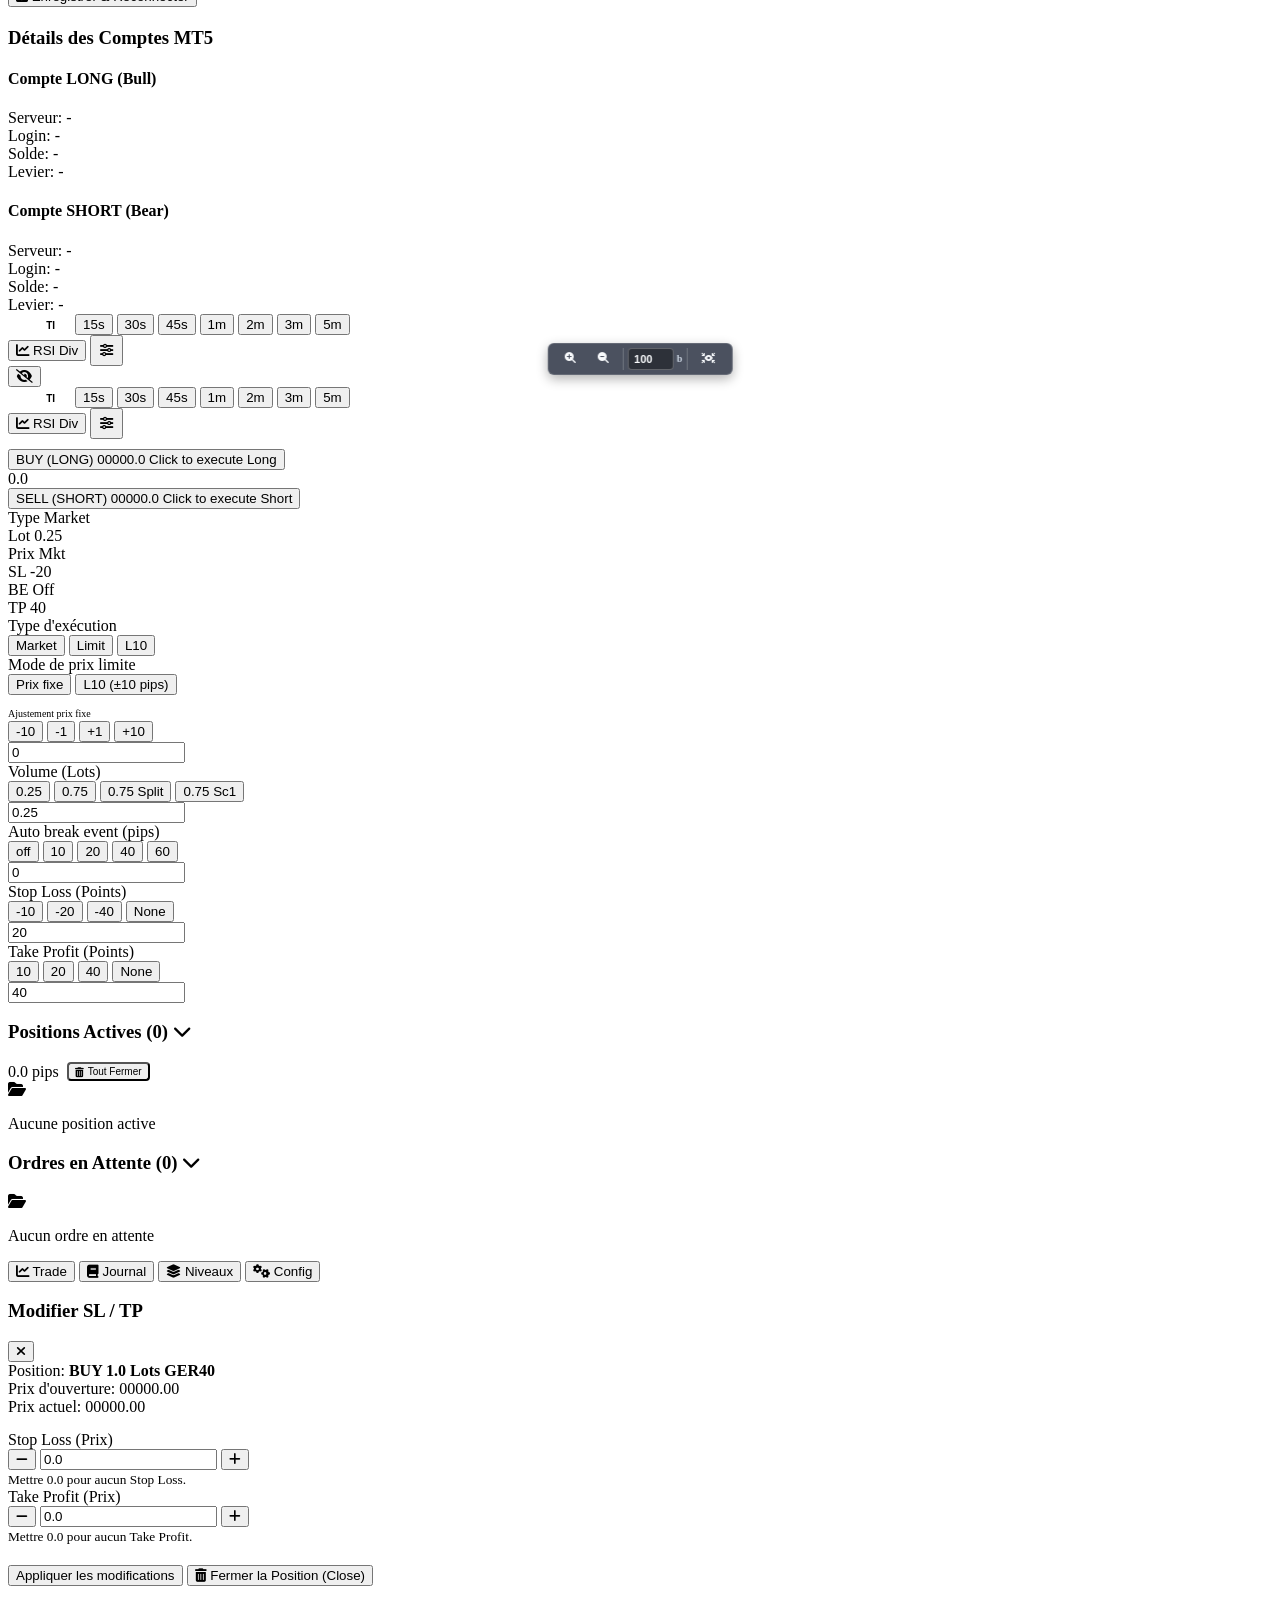
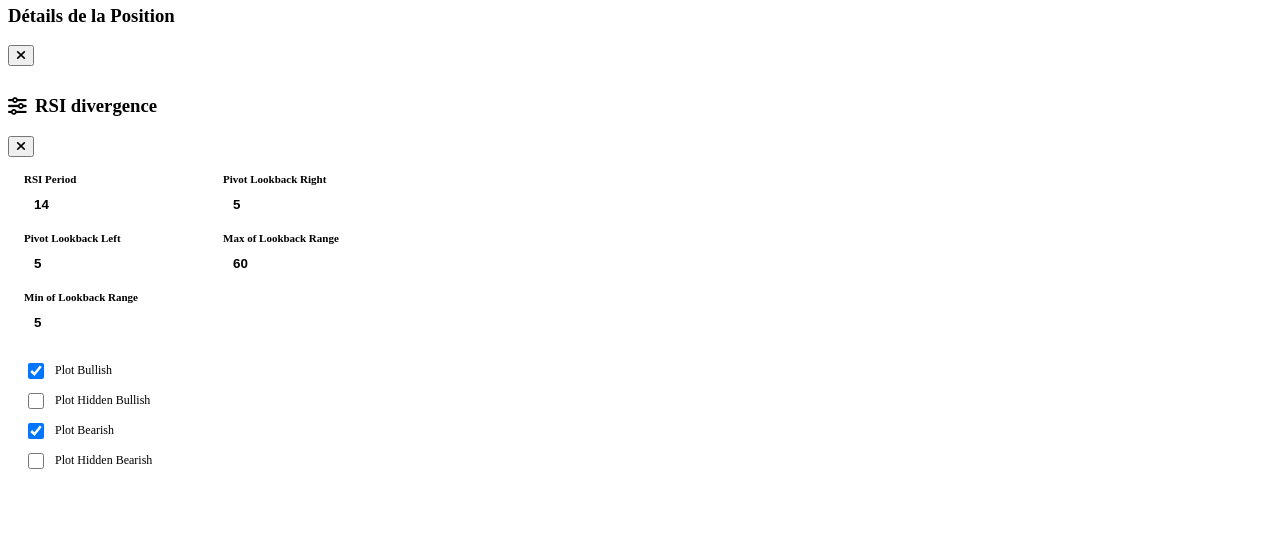
==== commit 15a785fc: "feat: add L10 limit order mode, TI tick chart improvements, journal account breakdown, and persisten" ====
--- a/frontend/index.html
+++ b/frontend/index.html
@@ -50,19 +50,32 @@
                 <div class="journal-layout-wrapper">
                     <!-- LEFT COLUMN: Stats, tables and logs -->
                     <div class="journal-left-col">
-                        <!-- Account Summary Dashboard -->
-                        <div class="summary-dashboard">
-                            <div class="summary-metric">
-                                <span class="metric-label">Equity Totale</span>
-                                <span class="metric-val" id="journal-equity">0.00 EUR</span>
-                            </div>
-                            <div class="summary-metric">
-                                <span class="metric-label">Balance</span>
-                                <span class="metric-val" id="journal-balance">0.00 EUR</span>
-                            </div>
-                            <div class="summary-metric">
-                                <span class="metric-label">Marge Libre</span>
-                                <span class="metric-val" id="journal-free-margin">0.00 EUR</span>
+                        <!-- Account Summary Dashboard with Account Selector -->
+                        <div class="param-card journal-account-card" style="padding: 10px 14px; margin-bottom: 8px;">
+                            <div style="display: flex; align-items: center; justify-content: space-between; margin-bottom: 8px; flex-wrap: wrap; gap: 6px;">
+                                <span style="font-size: 11px; font-weight: 700; color: var(--text-secondary); text-transform: uppercase; letter-spacing: 0.3px; display: flex; align-items: center; gap: 6px;">
+                                    <i class="fa-solid fa-wallet" style="color: var(--primary-color);"></i>
+                                    Compte
+                                </span>
+                                <div class="preset-selector" id="journal-account-selector" style="width: auto; margin: 0; display: inline-flex; gap: 4px;">
+                                    <button class="preset-btn active" data-account="total" title="Somme des 2 comptes (Bull + Short)">Total</button>
+                                    <button class="preset-btn" data-account="long" title="Compte MT5 Long (Bull)">Bull</button>
+                                    <button class="preset-btn" data-account="short" title="Compte MT5 Short (Bear)">Short</button>
+                                </div>
+                            </div>
+                            <div class="summary-dashboard" style="margin: 0;">
+                                <div class="summary-metric" style="background-color: var(--bg-input);">
+                                    <span class="metric-label" id="journal-equity-label">Equity</span>
+                                    <span class="metric-val" id="journal-equity">0.00 EUR</span>
+                                </div>
+                                <div class="summary-metric" style="background-color: var(--bg-input);">
+                                    <span class="metric-label" id="journal-balance-label">Balance</span>
+                                    <span class="metric-val" id="journal-balance">0.00 EUR</span>
+                                </div>
+                                <div class="summary-metric" style="background-color: var(--bg-input);">
+                                    <span class="metric-label" id="journal-free-margin-label">Marge</span>
+                                    <span class="metric-val" id="journal-free-margin">0.00 EUR</span>
+                                </div>
                             </div>
                         </div>
 
@@ -95,14 +108,21 @@
                             </div>
                         </div>
 
-                        <!-- Daily Summary Section -->
+                        <!-- Performance Summary Section (Jour / Semaine / Mois) -->
                         <div class="param-card journal-stats-card">
-                            <h3>Performance par Jour</h3>
+                            <div class="section-header" style="margin-bottom: 8px; display: flex; align-items: center; justify-content: space-between; flex-wrap: wrap; gap: 8px;">
+                                <h3 id="journal-stats-title" style="margin: 0; font-size: 13px; font-weight: 700;">Performance par Jour</h3>
+                                <div class="preset-selector" id="journal-stats-period-selector" style="width: auto; margin: 0; display: inline-flex; gap: 4px;">
+                                    <button class="preset-btn active" data-period="day">Jour</button>
+                                    <button class="preset-btn" data-period="week">Semaine</button>
+                                    <button class="preset-btn" data-period="month">Mois</button>
+                                </div>
+                            </div>
                             <div class="stats-table-wrapper" style="max-height: 250px; overflow-y: auto;">
                                 <table class="positions-table stats-table">
                                     <thead>
                                         <tr>
-                                            <th>Date</th>
+                                            <th id="stats-period-th">Date</th>
                                             <th>Trades</th>
                                             <th>G / BE / P</th>
                                             <th>Gain Net</th>
@@ -153,7 +173,15 @@
                                 <h3 style="margin: 0; font-size: 13px; font-weight: 700; color: var(--text-primary); display: flex; align-items: center; gap: 8px;">
                                     <i class="fa-solid fa-chart-line" style="color: var(--color-primary);"></i>
                                     Analyse Graphique
-                                    <span id="analysis-active-date" style="font-weight: 500; color: var(--text-muted); font-size: 11px;">(Sélectionnez un jour)</span>
+                                    <div style="display: inline-flex; align-items: center; gap: 6px; margin-left: 6px;">
+                                        <button class="btn" id="btn-prev-analysis-day" title="Jour précédent" style="padding: 2px 6px; font-size: 9px; border: 1px solid var(--border-color); background: var(--bg-input); color: var(--text-primary); border-radius: 4px; display: flex; align-items: center; justify-content: center; cursor: pointer; height: 20px;">
+                                            <i class="fa-solid fa-chevron-left"></i>
+                                        </button>
+                                        <span id="analysis-active-date" style="font-weight: 600; color: var(--text-secondary); font-size: 11px; min-width: 75px; text-align: center;">(Sélectionnez un jour)</span>
+                                        <button class="btn" id="btn-next-analysis-day" title="Jour suivant" style="padding: 2px 6px; font-size: 9px; border: 1px solid var(--border-color); background: var(--bg-input); color: var(--text-primary); border-radius: 4px; display: flex; align-items: center; justify-content: center; cursor: pointer; height: 20px;">
+                                            <i class="fa-solid fa-chevron-right"></i>
+                                        </button>
+                                    </div>
                                 </h3>
                                 <div style="display: flex; align-items: center; gap: 8px;">
                                     <label style="font-size: 10px; display: flex; align-items: center; gap: 6px; color: #f8fafc; cursor: pointer; user-select: none; margin: 0; background: rgba(30, 41, 59, 0.7); padding: 4px 8px; border-radius: 4px; border: 1px solid var(--border-color);">
@@ -187,6 +215,60 @@
                                     </button>
                                 </div>
                             </div>
+                            <!-- Stats additionnels sous le graphique d'analyse -->
+                            <div id="analysis-stats-container" style="display: none; padding: 12px; background: var(--bg-card); border-top: 1px solid var(--border-color); border-radius: 0 0 6px 6px;">
+                                <div class="analysis-stats-row" id="analysis-stats-row" style="display: grid; grid-template-columns: repeat(auto-fit, minmax(130px, 1fr)); gap: 10px;">
+                                    <!-- Dynamic stats cells populate here -->
+                                </div>
+                            </div>
+                        </div>
+                    </div>
+                </div>
+            </section>
+            
+            <!-- TAB: NIVEAUX CLÉS -->
+            <section id="tab-levels" class="tab-content">
+                <div class="param-card">
+                    <h3>Gestion des Niveaux Clés Support / Résistance</h3>
+                    <form id="level-form" style="display: flex; flex-direction: column; gap: 12px; margin-bottom: 20px;">
+                        <input type="hidden" id="level-edit-id" value="">
+                        <div style="display: grid; grid-template-columns: 1fr 1fr; gap: 10px;">
+                            <div class="form-group" style="margin-bottom: 0;">
+                                <label for="level-price" style="font-size: 11px; margin-bottom: 4px; display: block;">Prix du Niveau</label>
+                                <input type="number" id="level-price" step="0.1" required style="width: 100%; padding: 8px 10px; border-radius: 6px; border: 1px solid var(--border-color); background: var(--bg-input); color: var(--text-primary); font-size: 13px;" placeholder="Ex: 18100.5">
+                            </div>
+                            <div class="form-group" style="margin-bottom: 0;">
+                                <label for="level-importance" style="font-size: 11px; margin-bottom: 4px; display: block;">Importance</label>
+                                <select id="level-importance" required style="width: 100%; padding: 8px 10px; border-radius: 6px; border: 1px solid var(--border-color); background: var(--bg-input); color: var(--text-primary); font-size: 13px;">
+                                    <option value="majeur">Majeur (Fort)</option>
+                                    <option value="moyen">Moyen (Normal)</option>
+                                    <option value="mineur">Mineur (Faible)</option>
+                                </select>
+                            </div>
+                        </div>
+                        <div style="display: flex; gap: 8px;">
+                            <button type="submit" class="btn btn-primary" id="btn-save-level" style="flex-grow: 1; padding: 10px; font-weight: 600; border-radius: 6px; font-size: 12px; background: var(--primary-color); color: #fff; border: none; cursor: pointer;">Ajouter le Niveau</button>
+                            <button type="button" class="btn btn-outline-primary" id="btn-cancel-edit-level" style="display: none; padding: 10px; font-weight: 600; border-radius: 6px; font-size: 12px; border: 1px solid var(--border-color); background: transparent; color: var(--text-primary); cursor: pointer;">Annuler</button>
+                        </div>
+                    </form>
+                    
+                    <div style="border-top: 1px solid var(--border-color); padding-top: 16px;">
+                        <h4 style="margin: 0 0 12px 0; font-size: 12px; font-weight: 700; color: var(--text-secondary);">Liste des Niveaux (Triage décroissant)</h4>
+                        
+                        <div class="table-container" style="overflow-x: auto;">
+                            <table class="positions-table" style="width: 100%; border-collapse: collapse; font-size: 11px; text-align: left;">
+                                <thead>
+                                    <tr style="border-bottom: 1px solid var(--border-color);">
+                                        <th style="padding: 8px 4px; color: var(--text-muted); font-weight: 600;">Prix</th>
+                                        <th style="padding: 8px 4px; color: var(--text-muted); font-weight: 600;">Importance</th>
+                                        <th style="padding: 8px 4px; color: var(--text-muted); font-weight: 600; text-align: right;">Espace (Pips)</th>
+                                        <th style="padding: 8px 4px; color: var(--text-muted); font-weight: 600; text-align: right;">Actions</th>
+                                    </tr>
+                                </thead>
+                                <tbody id="levels-table-body">
+                                    <!-- Dynamic list of levels will populate here -->
+                                </tbody>
+                            </table>
                         </div>
                     </div>
                 </div>
@@ -276,32 +358,113 @@
             <!-- TAB: GRAPH -->
             <section id="tab-graph" class="tab-content active">
                 <div class="graph-container-card" id="graph-chart-card">
-                    <!-- Sleek Timeframe Selector Bar -->
+                    <!-- Sleek Timeframe Selector Bar (Top) -->
                     <div class="chart-timeframe-selector">
-                        <button class="tf-btn active" data-tf="15S">15s</button>
-                        <button class="tf-btn" data-tf="30S">30s</button>
-                        <button class="tf-btn" data-tf="45S">45s</button>
-                        <button class="tf-btn" data-tf="1">1m</button>
-                        <button class="tf-btn" data-tf="2">2m</button>
-                        <button class="tf-btn" data-tf="3">3m</button>
-                        <button class="tf-btn" data-tf="5">5m</button>
+                        <div class="tf-mode-toggle" style="display: inline-flex; background: var(--bg-input); border-radius: 6px; padding: 2px; border: 1px solid var(--border-color); margin-right: 6px;">
+                            <button class="mode-btn active" data-mode="TF" style="padding: 2px 8px; font-size: 10px; font-weight: 700; border-radius: 4px; border: none; background: var(--primary-color); color: white; cursor: pointer;">TF</button>
+                            <button class="mode-btn" data-mode="TI" style="padding: 2px 8px; font-size: 10px; font-weight: 700; border-radius: 4px; border: none; background: transparent; color: var(--text-secondary); cursor: pointer;">TI</button>
+                        </div>
+
+                        <!-- Interval Buttons for TF mode (Time) -->
+                        <div class="interval-group group-tf" style="display: inline-flex; gap: 4px; align-items: center;">
+                            <button class="tf-btn active" data-tf="15S">15s</button>
+                            <button class="tf-btn" data-tf="30S">30s</button>
+                            <button class="tf-btn" data-tf="45S">45s</button>
+                            <button class="tf-btn" data-tf="1">1m</button>
+                            <button class="tf-btn" data-tf="2">2m</button>
+                            <button class="tf-btn" data-tf="3">3m</button>
+                            <button class="tf-btn" data-tf="5">5m</button>
+                        </div>
+
+                        <!-- Interval Buttons for TI mode (Ticks) -->
+                        <div class="interval-group group-ti" style="display: none; gap: 4px; align-items: center;">
+                            <button class="tf-btn" data-tf="100T">100T</button>
+                            <button class="tf-btn" data-tf="200T">200T</button>
+                            <button class="tf-btn" data-tf="400T">400T</button>
+                            <button class="tf-btn" data-tf="1000T">1000T</button>
+                        </div>
+
+                        <!-- RSI Divergence Controls -->
+                        <div class="rsi-control-group" style="margin-left: auto; display: flex; gap: 4px; align-items: center;">
+                            <button class="tf-btn btn-rsi-toggle" title="Activer / Désactiver RSI Divergence" style="display: flex; align-items: center; gap: 4px;">
+                                <i class="fa-solid fa-chart-line"></i> RSI Div
+                            </button>
+                            <button class="tf-btn btn-rsi-config" title="Paramètres RSI Divergence" style="padding: 6px 8px;">
+                                <i class="fa-solid fa-sliders"></i>
+                            </button>
+                        </div>
                     </div>
                     <div id="tradingview-widget-container" style="flex-grow: 1; height: calc(100% - 76px); position: relative;">
                         <div id="tradingview_chart" style="height: 100%;"></div>
+                        
+                        <!-- Floating Chart Info Legend (Hover Metrics & Live Tick Status) -->
+                        <div id="chart-hover-legend" style="position: absolute; top: 6px; left: 6px; max-width: calc(100% - 55px); z-index: 12; background: rgba(255, 255, 255, 0.94); backdrop-filter: blur(8px); border: 1px solid #e2e8f0; padding: 4px 8px; border-radius: 6px; font-size: 10px; font-family: 'Inter', sans-serif; color: #1e293b; pointer-events: none; display: none; align-items: center; flex-wrap: wrap; gap: 6px; box-shadow: 0 2px 8px rgba(0, 0, 0, 0.10);">
+                            <span id="legend-tf-tag" style="background: #475569; color: #ffffff; padding: 1px 6px; border-radius: 4px; font-weight: 700; font-size: 10px;">15S</span>
+                            <span id="legend-time-range" style="color: #334155; font-weight: 600;">-</span>
+                            <span id="legend-duration-tag" style="background: #f1f5f9; color: #475569; border: 1px solid #cbd5e1; padding: 1px 6px; border-radius: 4px; font-weight: 700; font-size: 10px; display: none;">Durée: -</span>
+                            <span id="chart-tick-status-badge" style="background: #e0f2fe; color: #0369a1; border: 1px solid #bae6fd; padding: 1px 6px; border-radius: 4px; font-weight: 700; font-size: 10px; display: none; align-items: center; gap: 4px;">
+                                <i class="fa-solid fa-chart-simple" style="font-size: 9px;"></i>
+                                <span id="tick-badge-text">0/200</span>
+                            </span>
+                        </div>
+
                         <!-- Floating Toggle Button -->
                         <button class="floating-toggle-btn" id="graph-console-toggle-btn" title="Masquer/Afficher le panneau d'ordre">
                             <i class="fa-solid fa-eye-slash"></i>
                         </button>
-                    </div>
-                    <!-- Sleek Timeframe Selector Bar below chart -->
+
+                        <!-- Floating Zoom Controls for Main Trade Chart -->
+                        <div style="position: absolute; bottom: 12px; left: 50%; transform: translateX(-50%); display: flex; align-items: center; gap: 6px; background: rgba(15, 23, 42, 0.75); backdrop-filter: blur(8px); padding: 4px 8px; border-radius: 6px; border: 1px solid rgba(255, 255, 255, 0.15); z-index: 14; box-shadow: 0 4px 12px rgba(0, 0, 0, 0.3);">
+                            <button class="btn btn-sm" id="btn-zoom-in-trade" title="Zoomer (+)" style="font-size: 11px; padding: 4px 8px; color: #f8fafc; border: none; background: transparent; display: flex; align-items: center; cursor: pointer;">
+                                <i class="fa-solid fa-magnifying-glass-plus"></i>
+                            </button>
+                            <button class="btn btn-sm" id="btn-zoom-out-trade" title="Dézoomer (-)" style="font-size: 11px; padding: 4px 8px; color: #f8fafc; border: none; background: transparent; display: flex; align-items: center; cursor: pointer;">
+                                <i class="fa-solid fa-magnifying-glass-minus"></i>
+                            </button>
+                            <div style="display: flex; align-items: center; gap: 3px; padding: 0 4px; border-left: 1px solid rgba(255, 255, 255, 0.2); border-right: 1px solid rgba(255, 255, 255, 0.2);" title="Nombre de bougies à afficher">
+                                <input type="number" id="trade-candle-count-input" min="10" max="2000" step="10" value="100" style="width: 44px; height: 20px; background: rgba(0, 0, 0, 0.4); border: 1px solid rgba(255, 255, 255, 0.25); border-radius: 4px; color: #f8fafc; font-size: 11px; font-weight: 700; text-align: center; padding: 0; outline: none;">
+                                <span style="font-size: 10px; color: #cbd5e1; font-weight: 600;" title="Bougies">b</span>
+                            </div>
+                            <button class="btn btn-sm" id="btn-reset-trade" title="Réinitialiser l'échelle (appliquer le nombre de bougies)" style="font-size: 11px; padding: 4px 8px; color: #f8fafc; border: none; background: transparent; display: flex; align-items: center; cursor: pointer;">
+                                <i class="fa-solid fa-arrows-to-eye"></i>
+                            </button>
+                        </div>
+                    </div>
+                    <!-- Sleek Timeframe Selector Bar (Bottom) -->
                     <div class="chart-timeframe-selector" style="border-top: 1px solid var(--border-color); border-bottom: none;">
-                        <button class="tf-btn active" data-tf="15S">15s</button>
-                        <button class="tf-btn" data-tf="30S">30s</button>
-                        <button class="tf-btn" data-tf="45S">45s</button>
-                        <button class="tf-btn" data-tf="1">1m</button>
-                        <button class="tf-btn" data-tf="2">2m</button>
-                        <button class="tf-btn" data-tf="3">3m</button>
-                        <button class="tf-btn" data-tf="5">5m</button>
+                        <div class="tf-mode-toggle" style="display: inline-flex; background: var(--bg-input); border-radius: 6px; padding: 2px; border: 1px solid var(--border-color); margin-right: 6px;">
+                            <button class="mode-btn active" data-mode="TF" style="padding: 2px 8px; font-size: 10px; font-weight: 700; border-radius: 4px; border: none; background: var(--primary-color); color: white; cursor: pointer;">TF</button>
+                            <button class="mode-btn" data-mode="TI" style="padding: 2px 8px; font-size: 10px; font-weight: 700; border-radius: 4px; border: none; background: transparent; color: var(--text-secondary); cursor: pointer;">TI</button>
+                        </div>
+
+                        <!-- Interval Buttons for TF mode (Time) -->
+                        <div class="interval-group group-tf" style="display: inline-flex; gap: 4px; align-items: center;">
+                            <button class="tf-btn active" data-tf="15S">15s</button>
+                            <button class="tf-btn" data-tf="30S">30s</button>
+                            <button class="tf-btn" data-tf="45S">45s</button>
+                            <button class="tf-btn" data-tf="1">1m</button>
+                            <button class="tf-btn" data-tf="2">2m</button>
+                            <button class="tf-btn" data-tf="3">3m</button>
+                            <button class="tf-btn" data-tf="5">5m</button>
+                        </div>
+
+                        <!-- Interval Buttons for TI mode (Ticks) -->
+                        <div class="interval-group group-ti" style="display: none; gap: 4px; align-items: center;">
+                            <button class="tf-btn" data-tf="100T">100T</button>
+                            <button class="tf-btn" data-tf="200T">200T</button>
+                            <button class="tf-btn" data-tf="400T">400T</button>
+                            <button class="tf-btn" data-tf="1000T">1000T</button>
+                        </div>
+
+                        <!-- RSI Divergence Controls -->
+                        <div class="rsi-control-group" style="margin-left: auto; display: flex; gap: 4px; align-items: center;">
+                            <button class="tf-btn btn-rsi-toggle" title="Activer / Désactiver RSI Divergence" style="display: flex; align-items: center; gap: 4px;">
+                                <i class="fa-solid fa-chart-line"></i> RSI Div
+                            </button>
+                            <button class="tf-btn btn-rsi-config" title="Paramètres RSI Divergence" style="padding: 6px 8px;">
+                                <i class="fa-solid fa-sliders"></i>
+                            </button>
+                        </div>
                     </div>
                 </div>
                 
@@ -311,6 +474,11 @@
                 </div>
                 <!-- Unified Graph Console Card -->
                 <div class="scalp-console-card" id="graph-scalp-console-card" style="margin-top: 10px;">
+                    <!-- Trading Consigne Banner -->
+                    <div id="graph-consigne-banner" style="display: none; padding: 8px 12px; margin-bottom: 10px; border-radius: 6px; font-size: 11px; font-weight: 700; text-align: center; border: 1px solid transparent; align-items: center; justify-content: center; gap: 8px;">
+                        <i class="fa-solid fa-triangle-exclamation"></i>
+                        <span id="graph-consigne-text">Normal</span>
+                    </div>
                     <!-- Top Row: Live Bid/Ask Interactive Buttons -->
                     <div class="live-action-buttons">
                         <button class="live-btn live-buy-btn" id="graph-buy-btn">
@@ -368,19 +536,27 @@
                             <div class="preset-selector" id="graph-type-presets">
                                 <button class="preset-btn active" data-val="market">Market</button>
                                 <button class="preset-btn" data-val="limit">Limit</button>
+                                <button class="preset-btn" data-val="l10" title="Ordre limite à 10 pips (-10p Long / +10p Short)">L10</button>
                             </div>
                         </div>
 
                         <!-- PRICE Panel -->
                         <div class="scalp-param-panel" id="panel-graph-price">
-                            <label class="panel-title">Prix cible</label>
-                            <div class="preset-selector">
-                                <button class="preset-btn graph-price-adjust-btn" data-change="-10">-10</button>
-                                <button class="preset-btn graph-price-adjust-btn" data-change="-1">-1</button>
-                                <button class="preset-btn graph-price-adjust-btn" data-change="1">+1</button>
-                                <button class="preset-btn graph-price-adjust-btn" data-change="10">+10</button>
-                                <div class="custom-input-wrapper">
-                                    <input type="number" id="graph-input-limit-price" step="0.1" value="0" placeholder="Prix">
+                            <label class="panel-title">Mode de prix limite</label>
+                            <div class="preset-selector" id="graph-price-mode-presets" style="margin-bottom: 8px;">
+                                <button class="preset-btn active" data-val="limit">Prix fixe</button>
+                                <button class="preset-btn" data-val="l10" title="Ordre limite à 10 pips (-10p Long / +10p Short)">L10 (±10 pips)</button>
+                            </div>
+                            <div id="graph-price-fixed-controls">
+                                <label class="panel-title" style="margin-top: 4px; font-size: 10px; color: var(--text-muted);">Ajustement prix fixe</label>
+                                <div class="preset-selector">
+                                    <button class="preset-btn graph-price-adjust-btn" data-change="-10">-10</button>
+                                    <button class="preset-btn graph-price-adjust-btn" data-change="-1">-1</button>
+                                    <button class="preset-btn graph-price-adjust-btn" data-change="1">+1</button>
+                                    <button class="preset-btn graph-price-adjust-btn" data-change="10">+10</button>
+                                    <div class="custom-input-wrapper">
+                                        <input type="number" id="graph-input-limit-price" step="0.1" value="0" placeholder="Prix">
+                                    </div>
                                 </div>
                             </div>
                         </div>
@@ -491,6 +667,10 @@
                 <i class="fa-solid fa-book"></i>
                 <span>Journal</span>
             </button>
+            <button class="nav-item" data-tab="tab-levels">
+                <i class="fa-solid fa-layer-group"></i>
+                <span>Niveaux</span>
+            </button>
             <button class="nav-item" data-tab="tab-config">
                 <i class="fa-solid fa-gears"></i>
                 <span>Config</span>
@@ -564,6 +744,70 @@
             </div>
         </div>
 
+        <!-- Modal: Paramètres RSI Divergence -->
+        <div class="modal-overlay" id="rsi-config-modal">
+            <div class="modal-sheet" style="max-width: 420px; border-radius: var(--radius-lg);">
+                <div class="modal-header">
+                    <h3 style="display: flex; align-items: center; gap: 8px;">
+                        <i class="fa-solid fa-sliders" style="color: var(--primary-color);"></i>
+                        RSI divergence
+                    </h3>
+                    <button class="close-modal-btn" id="close-rsi-modal-x"><i class="fa-solid fa-xmark"></i></button>
+                </div>
+                <div class="modal-body" style="padding: 16px; display: flex; flex-direction: column; gap: 12px;">
+                    <div style="display: grid; grid-template-columns: 1fr 1fr; gap: 10px;">
+                        <div class="form-group" style="margin: 0;">
+                            <label style="font-size: 11px; font-weight: 600; color: var(--text-secondary); margin-bottom: 4px; display: block;">RSI Period</label>
+                            <input type="number" id="rsi-cfg-period" min="1" max="100" value="14" style="width: 100%; padding: 8px 10px; border-radius: 6px; border: 1px solid var(--border-color); background: var(--bg-input); color: var(--text-primary); font-weight: 700;">
+                        </div>
+                        <div class="form-group" style="margin: 0;">
+                            <label style="font-size: 11px; font-weight: 600; color: var(--text-secondary); margin-bottom: 4px; display: block;">Pivot Lookback Right</label>
+                            <input type="number" id="rsi-cfg-right" min="1" max="20" value="5" style="width: 100%; padding: 8px 10px; border-radius: 6px; border: 1px solid var(--border-color); background: var(--bg-input); color: var(--text-primary); font-weight: 700;">
+                        </div>
+                    </div>
+                    <div style="display: grid; grid-template-columns: 1fr 1fr; gap: 10px;">
+                        <div class="form-group" style="margin: 0;">
+                            <label style="font-size: 11px; font-weight: 600; color: var(--text-secondary); margin-bottom: 4px; display: block;">Pivot Lookback Left</label>
+                            <input type="number" id="rsi-cfg-left" min="1" max="20" value="5" style="width: 100%; padding: 8px 10px; border-radius: 6px; border: 1px solid var(--border-color); background: var(--bg-input); color: var(--text-primary); font-weight: 700;">
+                        </div>
+                        <div class="form-group" style="margin: 0;">
+                            <label style="font-size: 11px; font-weight: 600; color: var(--text-secondary); margin-bottom: 4px; display: block;">Max of Lookback Range</label>
+                            <input type="number" id="rsi-cfg-max-range" min="5" max="200" value="60" style="width: 100%; padding: 8px 10px; border-radius: 6px; border: 1px solid var(--border-color); background: var(--bg-input); color: var(--text-primary); font-weight: 700;">
+                        </div>
+                    </div>
+                    <div style="display: grid; grid-template-columns: 1fr 1fr; gap: 10px;">
+                        <div class="form-group" style="margin: 0;">
+                            <label style="font-size: 11px; font-weight: 600; color: var(--text-secondary); margin-bottom: 4px; display: block;">Min of Lookback Range</label>
+                            <input type="number" id="rsi-cfg-min-range" min="1" max="50" value="5" style="width: 100%; padding: 8px 10px; border-radius: 6px; border: 1px solid var(--border-color); background: var(--bg-input); color: var(--text-primary); font-weight: 700;">
+                        </div>
+                    </div>
+                    <div style="display: flex; flex-direction: column; gap: 8px; border-top: 1px solid var(--border-color); padding-top: 10px;">
+                        <label style="font-size: 12px; display: flex; align-items: center; gap: 8px; color: var(--text-primary); cursor: pointer; user-select: none;">
+                            <input type="checkbox" id="rsi-cfg-bullish" checked style="accent-color: var(--primary-color); width: 16px; height: 16px;">
+                            Plot Bullish
+                        </label>
+                        <label style="font-size: 12px; display: flex; align-items: center; gap: 8px; color: var(--text-primary); cursor: pointer; user-select: none;">
+                            <input type="checkbox" id="rsi-cfg-hbullish" style="accent-color: var(--primary-color); width: 16px; height: 16px;">
+                            Plot Hidden Bullish
+                        </label>
+                        <label style="font-size: 12px; display: flex; align-items: center; gap: 8px; color: var(--text-primary); cursor: pointer; user-select: none;">
+                            <input type="checkbox" id="rsi-cfg-bearish" checked style="accent-color: var(--primary-color); width: 16px; height: 16px;">
+                            Plot Bearish
+                        </label>
+                        <label style="font-size: 12px; display: flex; align-items: center; gap: 8px; color: var(--text-primary); cursor: pointer; user-select: none;">
+                            <input type="checkbox" id="rsi-cfg-hbearish" style="accent-color: var(--primary-color); width: 16px; height: 16px;">
+                            Plot Hidden Bearish
+                        </label>
+                    </div>
+                    <div style="display: flex; gap: 8px; margin-top: 6px;">
+                        <button type="button" class="btn btn-primary" id="btn-save-rsi-config" style="flex: 1; padding: 10px; font-weight: 700; font-size: 12px; border-radius: 6px; background: var(--primary-color); color: white; border: none; cursor: pointer;">
+                            Ok
+                        </button>
+                    </div>
+                </div>
+            </div>
+        </div>
+
         <!-- Toast Notifications Container -->
         <div class="toast-container" id="toast-container"></div>
         
@@ -573,6 +817,6 @@
     <script src="/static/js/lightweight-charts.js"></script>
     
     <!-- Application Script -->
-    <script src="/static/js/app.js?v=120"></script>
+    <script src="/static/js/app.js?v=138"></script>
 </body>
 </html>
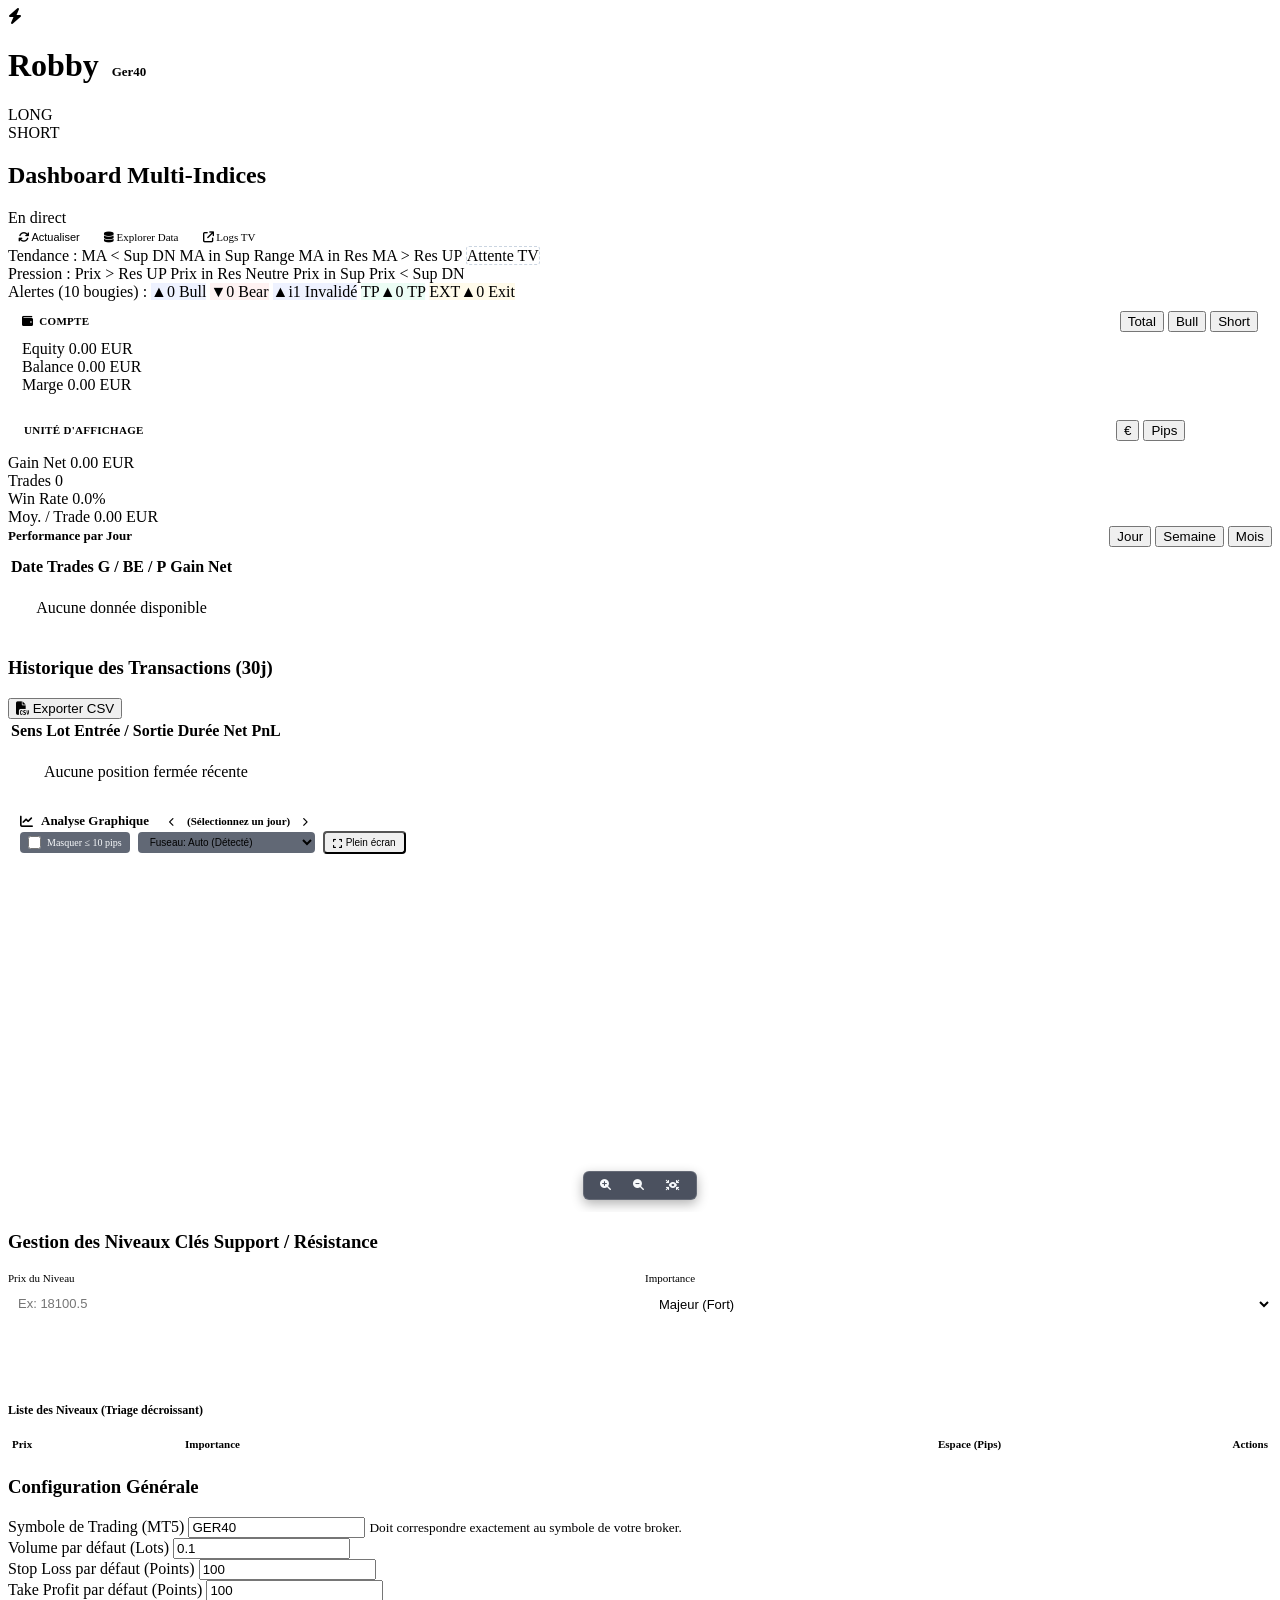
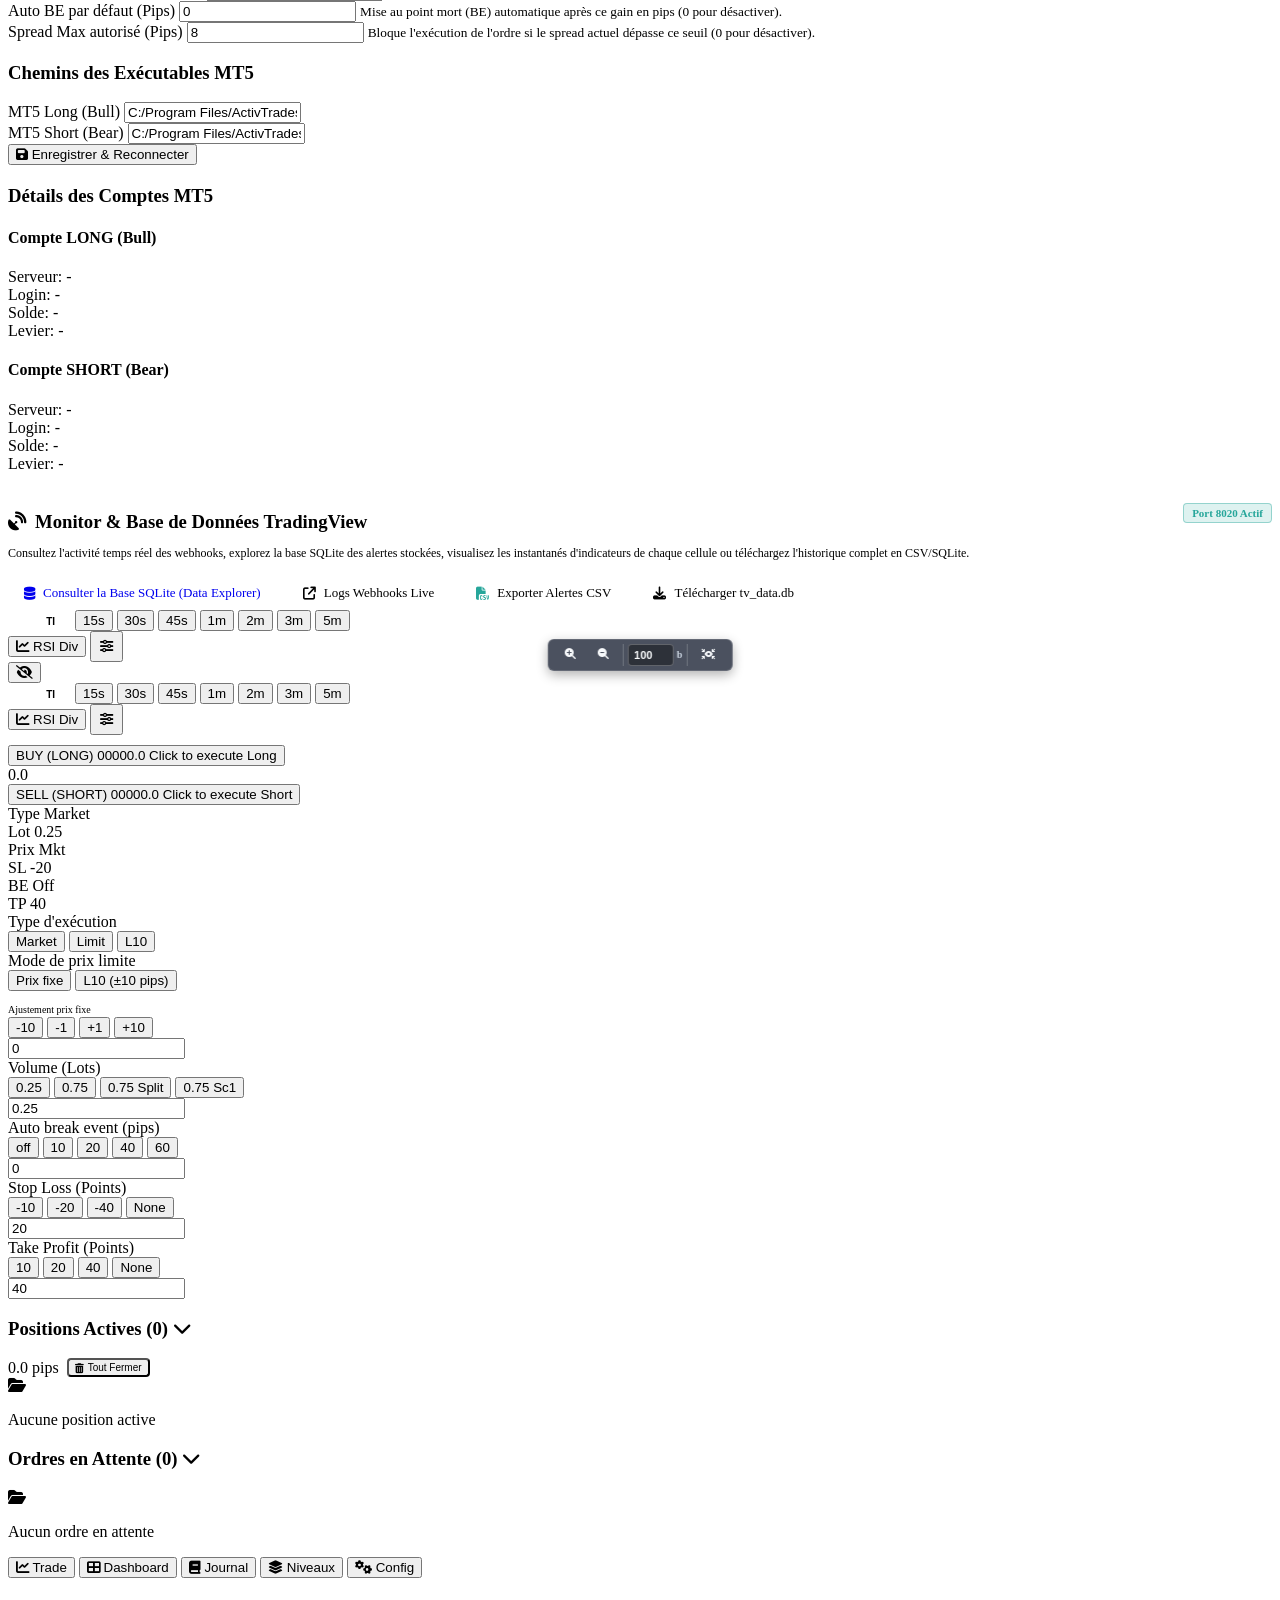
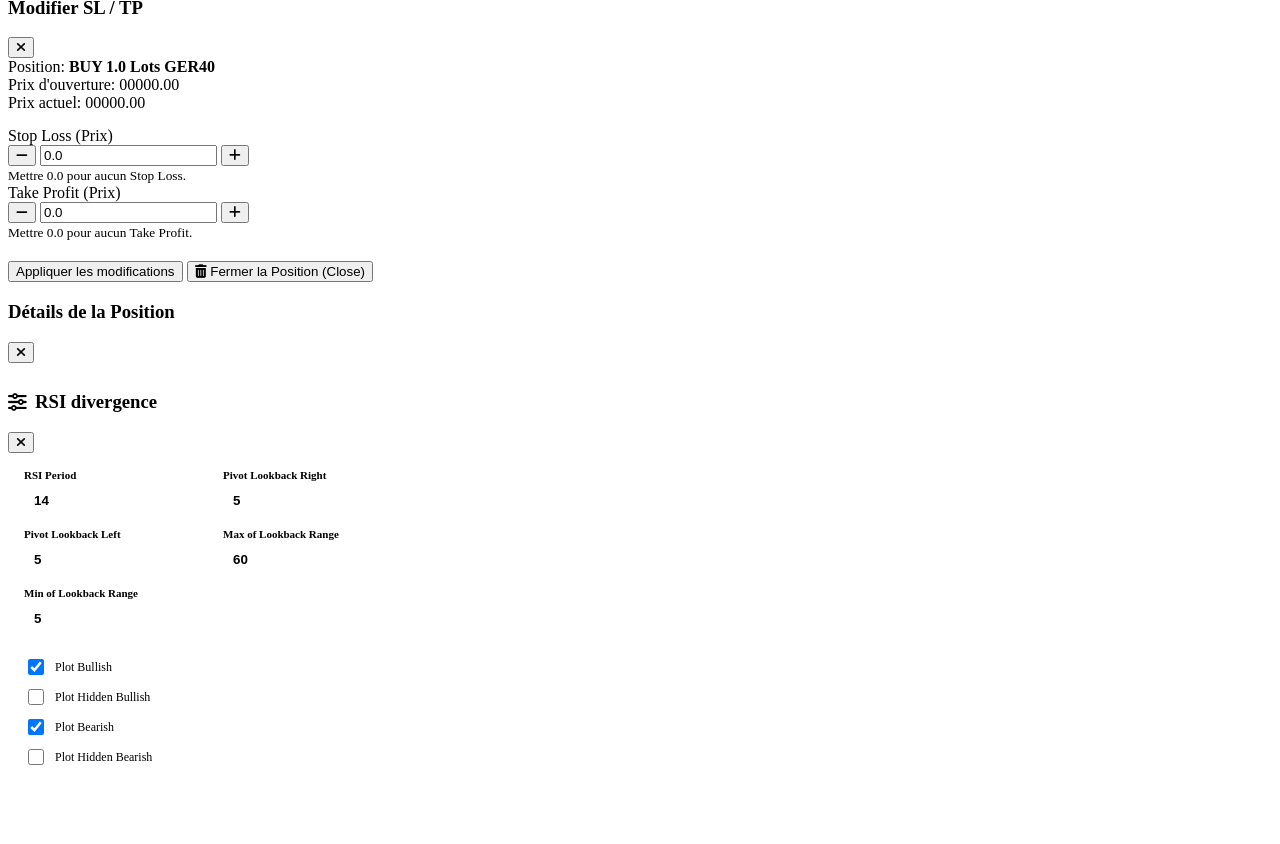
==== commit 6f4aebdf: "feat(tv_service): enhance data persistence and optimize background resources" ====
--- a/frontend/index.html
+++ b/frontend/index.html
@@ -13,7 +13,7 @@
     <!-- FontAwesome for Icons -->
     <link rel="stylesheet" href="https://cdnjs.cloudflare.com/ajax/libs/font-awesome/6.4.0/css/all.min.css">
     <!-- Custom Style Sheet -->
-    <link rel="stylesheet" href="/static/css/style.css?v=84">
+    <link rel="stylesheet" href="/static/css/style.css?v=93">
 </head>
 <body>
     <!-- App Main Container -->
@@ -45,6 +45,79 @@
             
             <!-- Obsolete Scalp and Positions tabs removed (their features are consolidated in the Trade tab) -->
             
+            <!-- TAB: DASHBOARD (PRO FRAMEWORK MATRICE) -->
+            <section id="tab-dashboard" class="tab-content">
+                <div class="dashboard-container-card">
+                    <!-- Dashboard Top Bar: Title, Live Status & Quick Action Buttons -->
+                    <div class="dashboard-top-bar">
+                        <div class="dashboard-title-box">
+                            <span class="dashboard-live-dot"></span>
+                            <h2 class="dashboard-title">Dashboard Multi-Indices</h2>
+                            <span class="tv-badge-status" id="dashboard-tv-status">En direct</span>
+                        </div>
+                        <div class="dashboard-top-actions">
+                            <button type="button" class="btn btn-sm btn-outline" id="btn-refresh-dashboard" style="font-size: 11px; padding: 4px 10px; border-radius: 4px; border: 1px solid var(--border-color); background: var(--bg-card); cursor: pointer;"><i class="fa-solid fa-arrows-rotate"></i> Actualiser</button>
+                            <a href="https://eliseo-deserticolous-catina.ngrok-free.dev/monitor#alerts" target="_blank" rel="noopener noreferrer" class="btn btn-sm btn-outline" style="font-size: 11px; padding: 4px 10px; border-radius: 4px; border: 1px solid var(--border-color); background: var(--bg-card); text-decoration: none; color: var(--text-primary);" title="Explorer la base de données SQLite (alertes et indicateurs)"><i class="fa-solid fa-database"></i> Explorer Data</a>
+                            <a href="https://eliseo-deserticolous-catina.ngrok-free.dev/monitor" target="_blank" rel="noopener noreferrer" class="btn btn-sm btn-outline" style="font-size: 11px; padding: 4px 10px; border-radius: 4px; border: 1px solid var(--border-color); background: var(--bg-card); text-decoration: none; color: var(--text-primary);"><i class="fa-solid fa-arrow-up-right-from-square"></i> Logs TV</a>
+                        </div>
+                    </div>
+
+                    <!-- Multi-Timeframe Matrix Table (GER40, NAS100, USA500) -->
+                    <div class="dashboard-matrix-wrapper">
+                        <table class="dashboard-matrix-table" id="dashboard-matrix-table">
+                            <thead id="dashboard-matrix-thead">
+                                <!-- Dynamic headers: 6 indices with 2 subcolumns each -->
+                            </thead>
+                            <tbody id="dashboard-matrix-tbody">
+                                <!-- Dynamic rows: 4H, 1H, 15m, 5m, 2m, 1m -->
+                            </tbody>
+                        </table>
+                    </div>
+
+                    <!-- Visual Legend explaining the colors and icons (positioned below the table) -->
+                    <div class="dashboard-legend-container">
+                        <div class="legend-group">
+                            <span class="legend-group-title">Tendance :</span>
+                            <span class="legend-pill trend-bull-dark">MA &lt; Sup DN</span>
+                            <span class="legend-pill trend-bull-light">MA in Sup</span>
+                            <span class="legend-pill trend-range">Range</span>
+                            <span class="legend-pill trend-bear-light">MA in Res</span>
+                            <span class="legend-pill trend-bear-dark">MA &gt; Res UP</span>
+                            <span class="legend-pill matrix-cell-nodata" style="opacity: 1; border: 1px dashed #cbd5e1; border-radius: 3px;">Attente TV</span>
+                        </div>
+                        <div class="legend-group">
+                            <span class="legend-group-title">Pression :</span>
+                            <span class="legend-pill press-buy-dark">Prix &gt; Res UP</span>
+                            <span class="legend-pill press-buy-light">Prix in Res</span>
+                            <span class="legend-pill press-neutral">Neutre</span>
+                            <span class="legend-pill press-sell-light">Prix in Sup</span>
+                            <span class="legend-pill press-sell-dark">Prix &lt; Sup DN</span>
+                        </div>
+                        <div class="legend-group">
+                            <span class="legend-group-title">Alertes (10 bougies) :</span>
+                            <span class="legend-pill" style="background:#eef2ff;"><span class="sig-triangle sig-bull">▲<span class="sig-age">0</span></span> Bull</span>
+                            <span class="legend-pill" style="background:#fef2f2;"><span class="sig-triangle sig-bear">▼<span class="sig-age">0</span></span> Bear</span>
+                            <span class="legend-pill" style="background:#eef2ff;"><span class="sig-triangle sig-bull">▲<span class="sig-inv-flag">i</span><span class="sig-age">1</span></span> Invalidé</span>
+                            <span class="legend-pill" style="background:#ecfdf5;"><span class="sig-pill sig-tp-bull">TP▲0</span> TP</span>
+                            <span class="legend-pill" style="background:#fffbeb;"><span class="sig-pill sig-exit-bull">EXT▲0</span> Exit</span>
+                        </div>
+                    </div>
+                </div>
+
+                <!-- Detail Modal for inspecting all 61 indicators when clicking a cell -->
+                <div class="modal-overlay" id="dashboard-cell-modal" style="display:none;" onclick="closeDashboardModal(event)">
+                    <div class="modal-content" style="max-width: 750px; max-height: 85vh; background: var(--bg-card); border-radius: 12px; padding: 18px; border: 1px solid var(--border-color); box-shadow: var(--shadow-lg); overflow-y: auto;" onclick="event.stopPropagation()">
+                        <div style="display: flex; justify-content: space-between; align-items: center; border-bottom: 1px solid var(--border-color); padding-bottom: 10px; margin-bottom: 14px;">
+                            <h3 id="cell-modal-title" style="margin: 0; font-size: 16px; font-weight: 700;">Détails Indicateurs</h3>
+                            <button type="button" class="close-modal-btn" onclick="closeDashboardModal()"><i class="fa-solid fa-xmark"></i></button>
+                        </div>
+                        <div id="cell-modal-content">
+                            <!-- Populated on click -->
+                        </div>
+                    </div>
+                </div>
+            </section>
+
             <!-- TAB: JOURNAL & STATS -->
             <section id="tab-journal" class="tab-content">
                 <div class="journal-layout-wrapper">
@@ -353,6 +426,31 @@
                         </div>
                     </div>
                 </div>
+
+                <!-- TradingView Webhook & Monitoring Card -->
+                <div class="param-card details-card" style="margin-top: 20px;">
+                    <div style="display: flex; justify-content: space-between; align-items: center; margin-bottom: 10px;">
+                        <h3 style="margin-bottom: 0;"><i class="fa-solid fa-satellite-dish" style="color: var(--primary-color); margin-right: 8px;"></i>Monitor & Base de Données TradingView</h3>
+                        <span style="background: rgba(38, 166, 154, 0.15); color: #26a69a; border: 1px solid rgba(38, 166, 154, 0.4); padding: 3px 8px; border-radius: 4px; font-size: 11px; font-weight: 600;">Port 8020 Actif</span>
+                    </div>
+                    <p style="font-size: 12px; color: var(--text-secondary); margin-bottom: 14px; line-height: 1.4;">
+                        Consultez l'activité temps réel des webhooks, explorez la base SQLite des alertes stockées, visualisez les instantanés d'indicateurs de chaque cellule ou téléchargez l'historique complet en CSV/SQLite.
+                    </p>
+                    <div style="display: flex; gap: 10px; flex-wrap: wrap;">
+                        <a href="https://eliseo-deserticolous-catina.ngrok-free.dev/monitor#alerts" target="_blank" rel="noopener noreferrer" class="btn btn-primary" style="display: inline-flex; align-items: center; gap: 8px; text-decoration: none; font-size: 13px; padding: 9px 16px; border-radius: 6px;">
+                            <i class="fa-solid fa-database"></i> Consulter la Base SQLite (Data Explorer)
+                        </a>
+                        <a href="https://eliseo-deserticolous-catina.ngrok-free.dev/monitor" target="_blank" rel="noopener noreferrer" class="btn btn-secondary" style="display: inline-flex; align-items: center; gap: 8px; text-decoration: none; font-size: 13px; padding: 9px 16px; border-radius: 6px; background: var(--bg-card); border: 1px solid var(--border-color); color: var(--text-primary);">
+                            <i class="fa-solid fa-arrow-up-right-from-square"></i> Logs Webhooks Live
+                        </a>
+                        <a href="/api/v1/data/alerts/export.csv" target="_blank" download class="btn btn-outline" style="display: inline-flex; align-items: center; gap: 8px; text-decoration: none; font-size: 13px; padding: 9px 16px; border-radius: 6px; border: 1px solid var(--border-color); background: var(--bg-card); color: var(--text-primary);" title="Exporter toutes les alertes en CSV Excel">
+                            <i class="fa-solid fa-file-csv" style="color: #26a69a;"></i> Exporter Alertes CSV
+                        </a>
+                        <a href="/api/v1/data/db/download" target="_blank" download class="btn btn-outline" style="display: inline-flex; align-items: center; gap: 8px; text-decoration: none; font-size: 13px; padding: 9px 16px; border-radius: 6px; border: 1px solid var(--border-color); background: var(--bg-card); color: var(--text-primary);" title="Télécharger le fichier SQLite tv_data.db brut">
+                            <i class="fa-solid fa-download"></i> Télécharger tv_data.db
+                        </a>
+                    </div>
+                </div>
             </section>
 
             <!-- TAB: GRAPH -->
@@ -662,6 +760,10 @@
             <button class="nav-item active" data-tab="tab-graph">
                 <i class="fa-solid fa-chart-line"></i>
                 <span>Trade</span>
+            </button>
+            <button class="nav-item" data-tab="tab-dashboard">
+                <i class="fa-solid fa-table-cells-large"></i>
+                <span>Dashboard</span>
             </button>
             <button class="nav-item" data-tab="tab-journal">
                 <i class="fa-solid fa-book"></i>
@@ -817,6 +919,6 @@
     <script src="/static/js/lightweight-charts.js"></script>
     
     <!-- Application Script -->
-    <script src="/static/js/app.js?v=138"></script>
+    <script src="/static/js/app.js?v=153"></script>
 </body>
 </html>
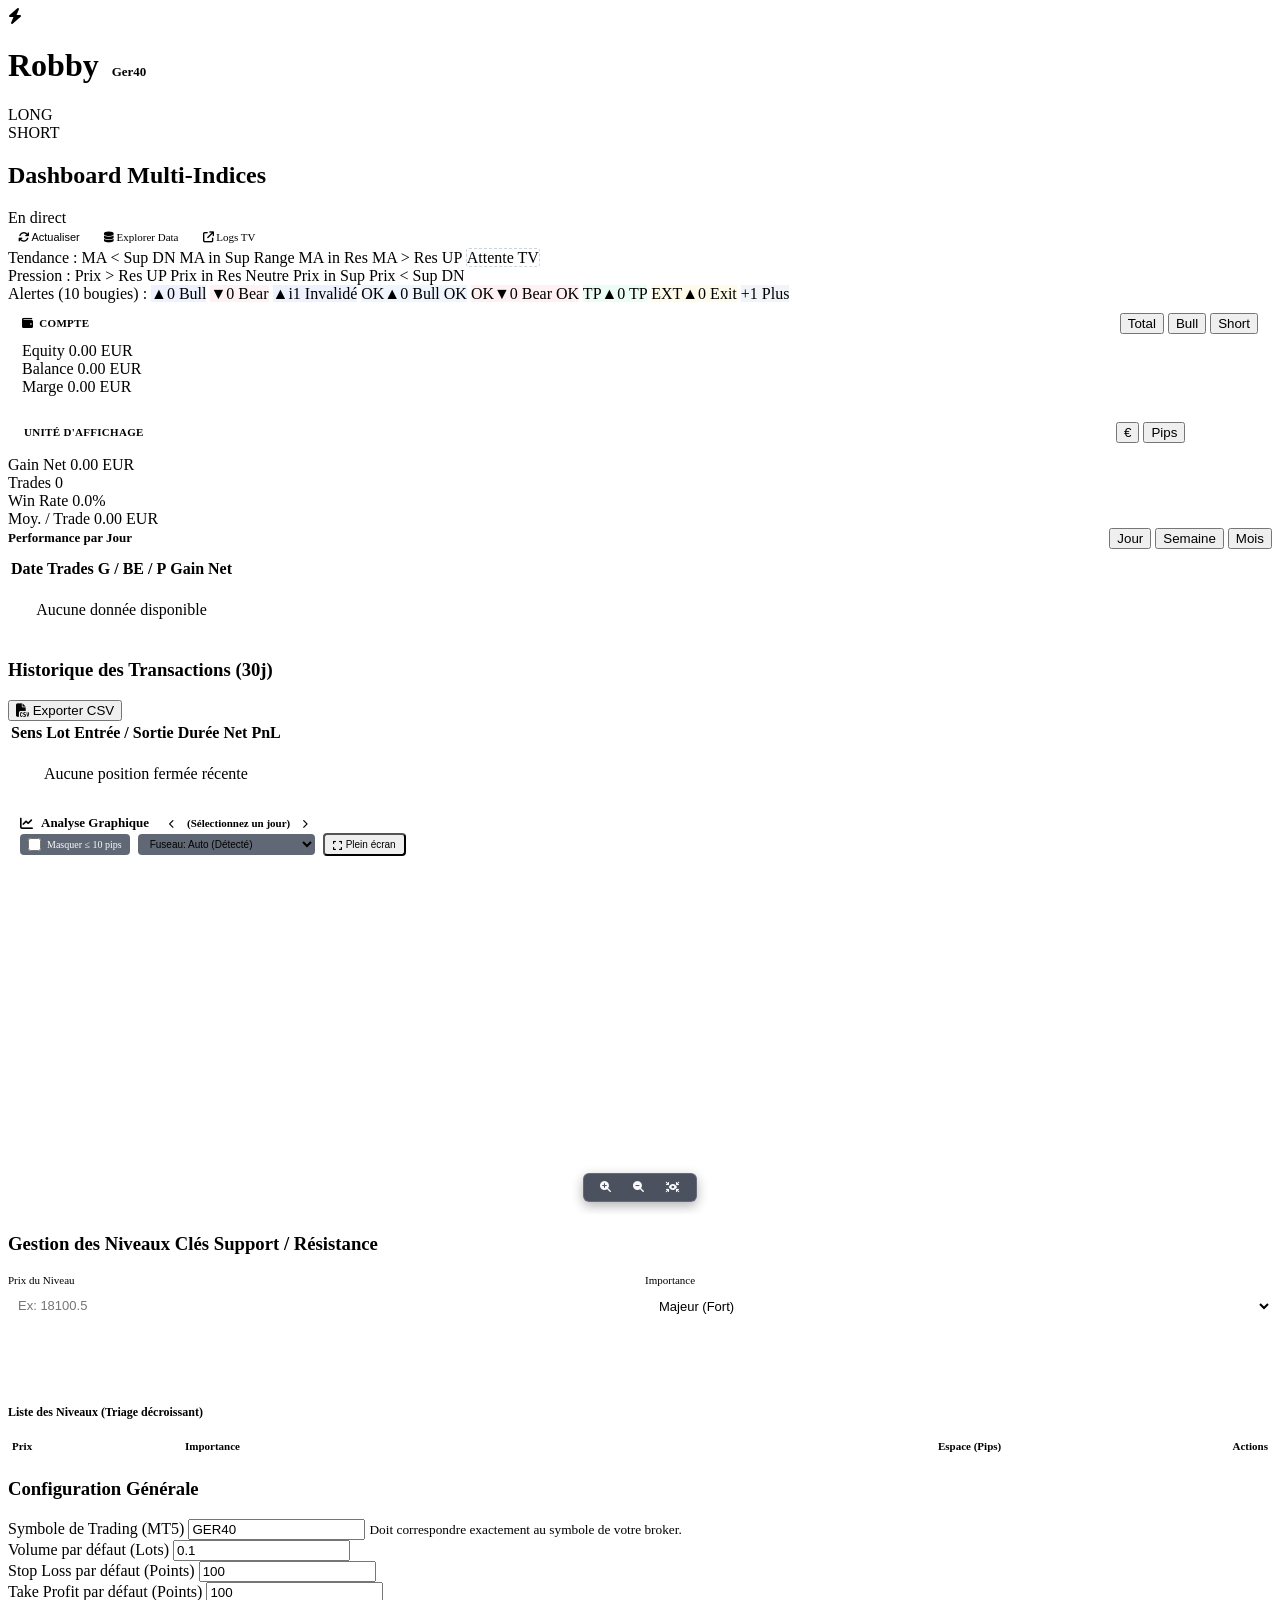
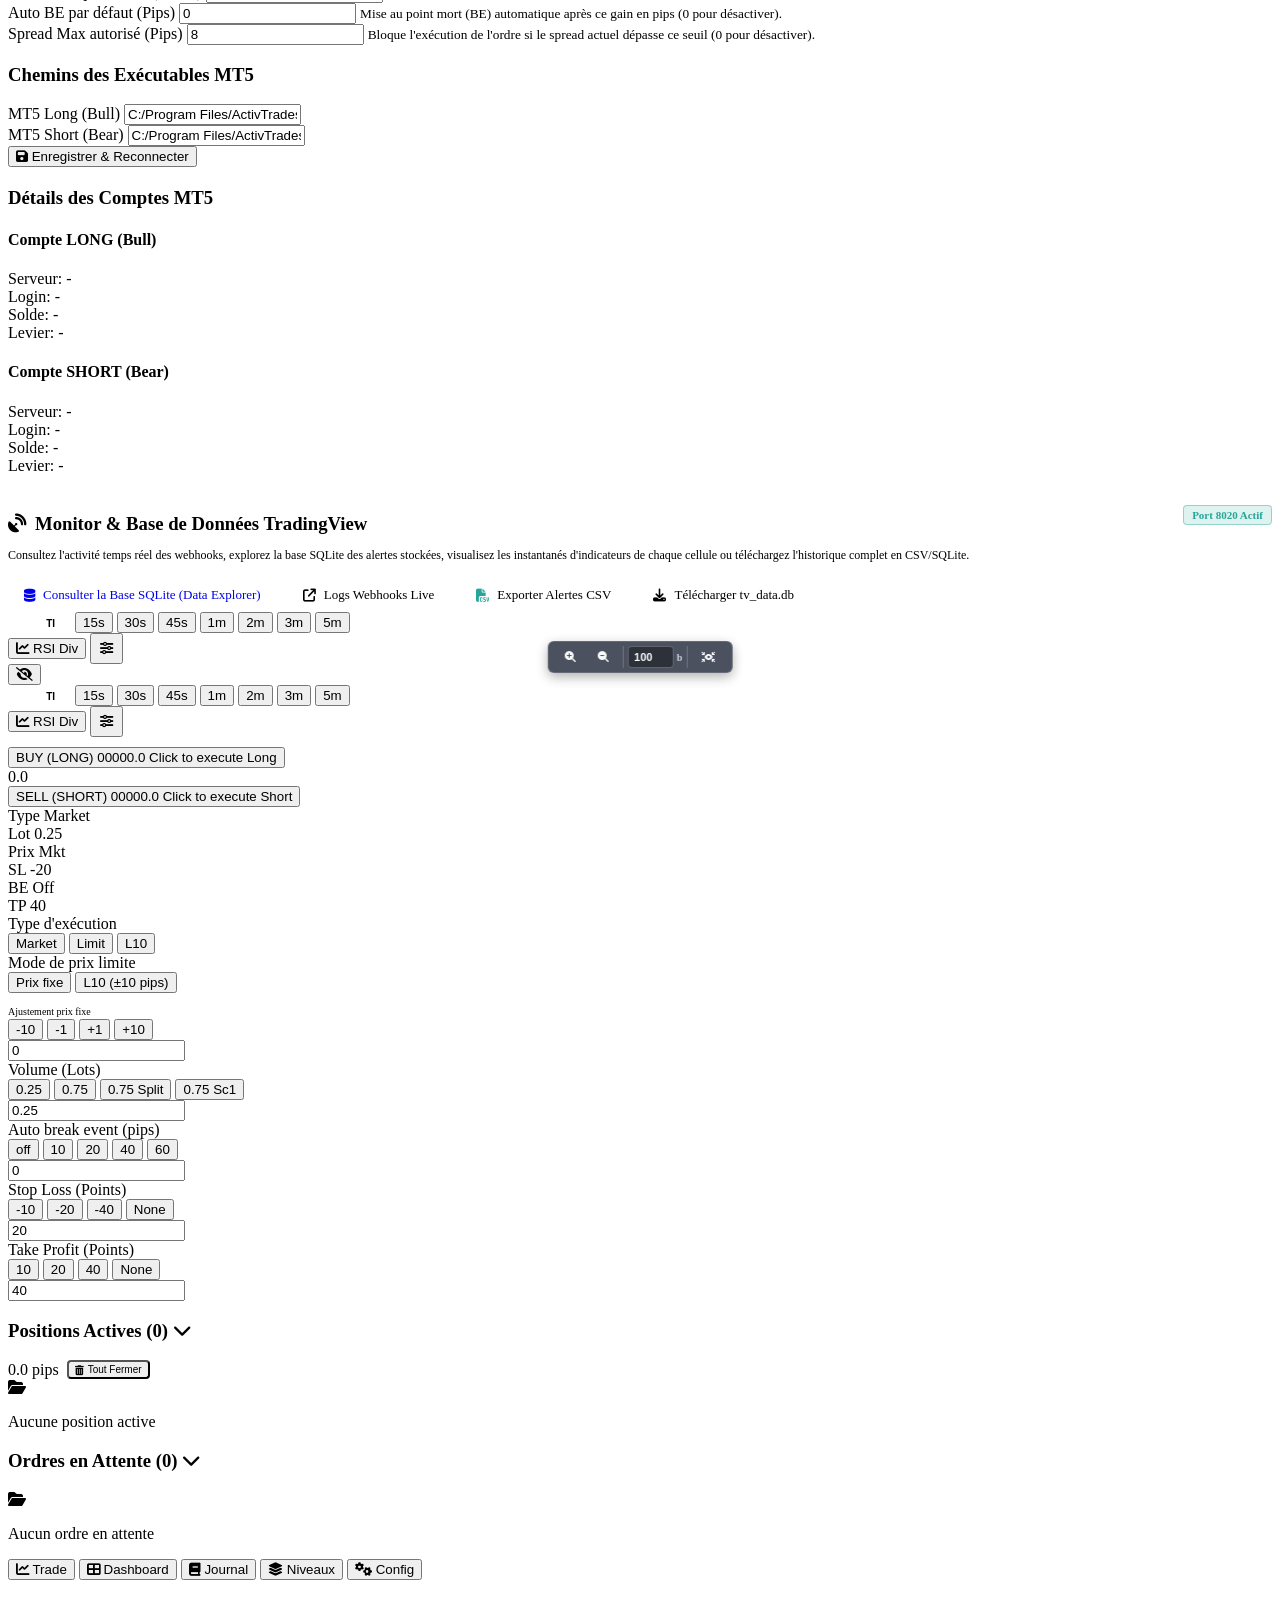
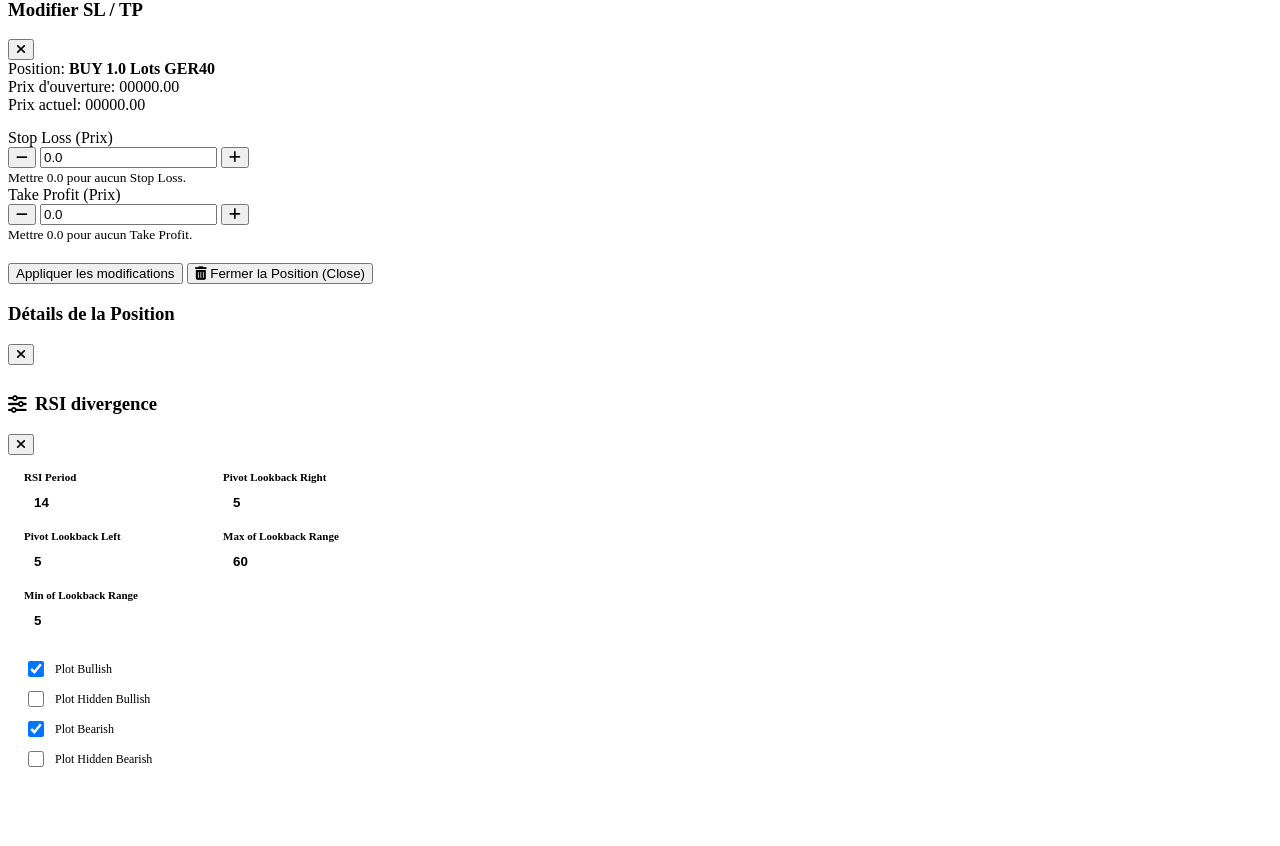
==== commit da4526ff: "feat(dashboard): cap visible alerts to 3 badges plus overflow indicator" ====
--- a/frontend/index.html
+++ b/frontend/index.html
@@ -5,6 +5,9 @@
     <meta name="viewport" content="width=device-width, initial-scale=1.0, maximum-scale=1.0, user-scalable=no">
     <meta name="apple-mobile-web-app-capable" content="yes">
     <meta name="apple-mobile-web-app-status-bar-style" content="default">
+    <meta http-equiv="Cache-Control" content="no-cache, no-store, must-revalidate">
+    <meta http-equiv="Pragma" content="no-cache">
+    <meta http-equiv="Expires" content="0">
     <title>Robby</title>
     <!-- Google Fonts: Inter & Outfit -->
     <link rel="preconnect" href="https://fonts.googleapis.com">
@@ -13,7 +16,7 @@
     <!-- FontAwesome for Icons -->
     <link rel="stylesheet" href="https://cdnjs.cloudflare.com/ajax/libs/font-awesome/6.4.0/css/all.min.css">
     <!-- Custom Style Sheet -->
-    <link rel="stylesheet" href="/static/css/style.css?v=93">
+    <link rel="stylesheet" href="/static/css/style.css?v=101">
 </head>
 <body>
     <!-- App Main Container -->
@@ -65,6 +68,14 @@
                     <!-- Multi-Timeframe Matrix Table (GER40, NAS100, USA500) -->
                     <div class="dashboard-matrix-wrapper">
                         <table class="dashboard-matrix-table" id="dashboard-matrix-table">
+                            <colgroup id="dashboard-matrix-colgroup">
+                                <col class="col-trend" style="width: 8% !important;">
+                                <col class="col-press" style="width: 25.333% !important;">
+                                <col class="col-trend" style="width: 8% !important;">
+                                <col class="col-press" style="width: 25.333% !important;">
+                                <col class="col-trend" style="width: 8% !important;">
+                                <col class="col-press" style="width: 25.333% !important;">
+                            </colgroup>
                             <thead id="dashboard-matrix-thead">
                                 <!-- Dynamic headers: 6 indices with 2 subcolumns each -->
                             </thead>
@@ -98,21 +109,11 @@
                             <span class="legend-pill" style="background:#eef2ff;"><span class="sig-triangle sig-bull">▲<span class="sig-age">0</span></span> Bull</span>
                             <span class="legend-pill" style="background:#fef2f2;"><span class="sig-triangle sig-bear">▼<span class="sig-age">0</span></span> Bear</span>
                             <span class="legend-pill" style="background:#eef2ff;"><span class="sig-triangle sig-bull">▲<span class="sig-inv-flag">i</span><span class="sig-age">1</span></span> Invalidé</span>
+                            <span class="legend-pill" style="background:#eff6ff;"><span class="sig-pill sig-ok-bull">OK▲0</span> Bull OK</span>
+                            <span class="legend-pill" style="background:#fff1f2;"><span class="sig-pill sig-ok-bear">OK▼0</span> Bear OK</span>
                             <span class="legend-pill" style="background:#ecfdf5;"><span class="sig-pill sig-tp-bull">TP▲0</span> TP</span>
                             <span class="legend-pill" style="background:#fffbeb;"><span class="sig-pill sig-exit-bull">EXT▲0</span> Exit</span>
-                        </div>
-                    </div>
-                </div>
-
-                <!-- Detail Modal for inspecting all 61 indicators when clicking a cell -->
-                <div class="modal-overlay" id="dashboard-cell-modal" style="display:none;" onclick="closeDashboardModal(event)">
-                    <div class="modal-content" style="max-width: 750px; max-height: 85vh; background: var(--bg-card); border-radius: 12px; padding: 18px; border: 1px solid var(--border-color); box-shadow: var(--shadow-lg); overflow-y: auto;" onclick="event.stopPropagation()">
-                        <div style="display: flex; justify-content: space-between; align-items: center; border-bottom: 1px solid var(--border-color); padding-bottom: 10px; margin-bottom: 14px;">
-                            <h3 id="cell-modal-title" style="margin: 0; font-size: 16px; font-weight: 700;">Détails Indicateurs</h3>
-                            <button type="button" class="close-modal-btn" onclick="closeDashboardModal()"><i class="fa-solid fa-xmark"></i></button>
-                        </div>
-                        <div id="cell-modal-content">
-                            <!-- Populated on click -->
+                            <span class="legend-pill" style="background:#f1f5f9;"><span class="sig-pill sig-more-pill">+1</span> Plus</span>
                         </div>
                     </div>
                 </div>
@@ -910,6 +911,32 @@
             </div>
         </div>
 
+        <!-- Detail Modal for inspecting all 61 indicators when clicking a matrix cell -->
+        <div class="modal-overlay" id="dashboard-cell-modal" style="display:none;" onclick="closeDashboardModal(event)">
+            <div class="dashboard-modal-card" onclick="event.stopPropagation()">
+                <!-- Sticky Header: Always visible, never scrolls away -->
+                <div class="dashboard-modal-header">
+                    <div style="display: flex; align-items: center; gap: 8px; min-width: 0;">
+                        <i class="fa-solid fa-chart-column" style="color: var(--primary-color); font-size: 15px;"></i>
+                        <h3 id="cell-modal-title" style="margin: 0; font-size: 15px; font-weight: 700; white-space: nowrap; overflow: hidden; text-overflow: ellipsis;">Détails Indicateurs</h3>
+                    </div>
+                    <button type="button" class="dashboard-modal-close-btn" onclick="closeDashboardModal()" aria-label="Fermer la modale" title="Fermer (Échap)">
+                        <i class="fa-solid fa-xmark"></i>
+                    </button>
+                </div>
+                <!-- Scrollable Body with indicator grids -->
+                <div class="dashboard-modal-body" id="cell-modal-content">
+                    <!-- Populated dynamically -->
+                </div>
+                <!-- Sticky Footer: Easy tap button on mobile -->
+                <div class="dashboard-modal-footer">
+                    <button type="button" class="btn btn-primary dashboard-modal-close-footer-btn" onclick="closeDashboardModal()">
+                        <i class="fa-solid fa-check"></i> Fermer
+                    </button>
+                </div>
+            </div>
+        </div>
+
         <!-- Toast Notifications Container -->
         <div class="toast-container" id="toast-container"></div>
         
@@ -919,6 +946,6 @@
     <script src="/static/js/lightweight-charts.js"></script>
     
     <!-- Application Script -->
-    <script src="/static/js/app.js?v=153"></script>
+    <script src="/static/js/app.js?v=202"></script>
 </body>
 </html>
